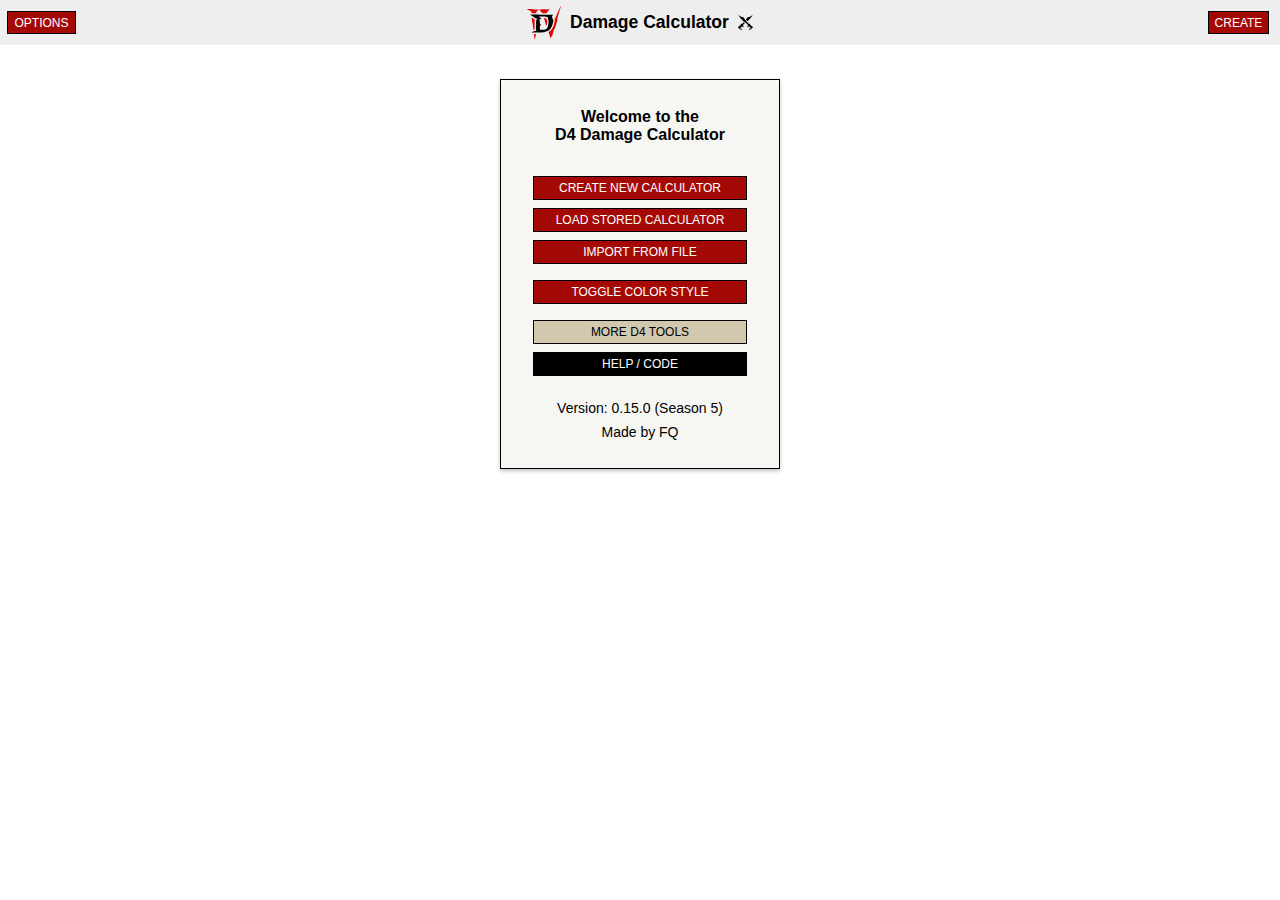
==== damage.html @ fe5f215c "updated damage calc to v0.15.0 for S5; class spec. main stat scaling; UI tweaks;" ====
<!DOCTYPE html>
<html>
<head>
	<meta charset="utf-8" />
	<meta name="viewport" content="width=device-width, initial-scale=1.0, user-scalable=1">
	<meta name="apple-mobile-web-app-capable" content="yes">
	<meta name="mobile-web-app-capable" content="yes">
	<link rel="icon" type="image/png" href="favicon.png">
	
	<link rel="stylesheet" href="common.css?v=0.15.0">
	<script src="dragdrop.js"></script>
	<script defer src="common.js?v=0.15.0"></script>
	<script defer src="damage.js?v=0.15.0"></script>
	<script defer src="data/additive-damage-labels.js?v=0.15.0"></script>
	<script defer src="data/multiplicative-damage-labels.js?v=0.15.0"></script>

	<title>D4 Damage Calculator</title>
	<!-- open graph settings -->
	<meta property="og:title" content="D4 Damage Calculator"/>
	<meta property="og:determiner" content="the" />
	<meta property="og:url" content="https://bytemind-de.github.io/apps/d4/damage.html"/>
	<meta property="og:description" content="A tool for Diablo 4 to calculate and compare your damage.">
	<meta property="og:image" content="https://bytemind-de.github.io/apps/d4/icon.png"/>
	<meta property="og:image:width" content="256"/>
	<meta property="og:image:height" content="256"/>
	<meta property="og:image:type" content="image/png"/>
	<meta property="og:image:alt" content="Diablo Icon"/>
	<meta property="og:type" content="website"/>
	<meta property="og:locale" content="en_GB"/>
	<meta property="og:locale:alternate" content="en_US"/>
	<meta property="og:locale:alternate" content="de_DE"/>

	<style>
	</style>
	
	<script>
		var d4cType = "dmgcalc";	//TODO: this is added to the storage key and can in theory be in conflict with calc name
		var d4cVersion = "0.15.0";
		var d4season = "5";
	</script>
</head>
<body>
	<div class="main-header">
		<div class="header-section hide-when-small">
			<button onclick="toggleOptionsMenu();">OPTIONS</button><!-- &#x1F56F; &#x1F56E; &#x1F5DD; -->
		</div>
		<div class="header-section" style="flex: 1 0 auto;">
			<svg id="d4-icon" xmlns="http://www.w3.org/2000/svg" width="36" height="36" fill="none" viewBox="0 1 48 48" part="icon blz-icon"><path fill="#DD0707" fill-rule="evenodd" d="M5.79 8.96c.058 0 .497.203.497.203s.86 1.045.918 1.122a.748.748 0 0 1 .089.242l.165.619c.02.069-.038.183-.038.183s.042.442.065.668h.388c1.593 0 3.742.02 5.77.042.05-.658.095-1.239.104-1.29.019-.122.105-.374.105-.374l.665-1.072.803-.79s.177-.173.204-.216c.102-.166 1.669-1.363 1.669-1.363s-.137-.064-.166-.064l-.94.024s-.566.032-.614.04a3.882 3.882 0 0 1-.482.015A28.983 28.983 0 0 1 14 6.883c-.076-.012-.722.074-.722.074s-2.034-.002-2.265-.022c-.231-.02-.623-.116-.623-.116l-.822-.038-1.892-.096c-.163-.015-.802-.19-.802-.19s-.348-.007-.956-.007c-.714 0-4.663.178-4.663.178L1 6.78l4.408 1.962c.135.076.325.216.383.216Zm6.241 11.401c-.957-.471-2.934-1.82-3.803-2.424a80.492 80.492 0 0 0-.586-.404 81.513 81.513 0 0 0-.071 1.788c.003.26-.006.372.111.44.118.07.168.222.168.222s.015.344.037.482c.02.137-.087.34-.115.4-.028.062.013.169.013.169s.605 2.522.68 2.882c.074.36.46 2.233.473 2.378.013.145.558 4.353.65 4.95.047.314.247 1.64.433 2.888a41.55 41.55 0 0 1 1.642-.45c-.11-.351-.201-.852-.233-1.61-.014-.342.004-1.329.03-2.685a89 89 0 0 0 .018-1.051c0-.447.105-.813.244-1.106a2.51 2.51 0 0 1-.194-.96c0-.868.004-3.76.054-4.5.033-.48.206-.96.45-1.409Zm1.327 19.171a70.313 70.313 0 0 1-2.689.06c.058.614.105 1.095.116 1.17.033.213.252 2.876.245 3.028-.007.153.144.612.144.612s.072.539.143.784c.071.244.106.913.268 1.51.161.596.267.783.267.783s.757-3.884 1.1-5.887c.105-.619.193-1.083.2-1.127.023-.141.093-.256.076-.287-.017-.03.047-.273.048-.296 0-.01.039-.17.082-.35Zm4.88-31.808c.079.119.495.564.491.636.07.09.134.205.134.205l1.016 1.07s1.529 1.363 1.634 1.446c.105.083.14.281.191.382.052.101-.035.146.219.47.024.03.05.078.076.131a621.52 621.52 0 0 1 5.539-.01 3.72 3.72 0 0 1-.014-.479c.011-.444.206-.493.5-.743.293-.25.393-.36.51-.51.116-.15.831-1.228.904-1.324.073-.096.79-.816 1.325-1.262a7.69 7.69 0 0 0 .867-.93c-.51-.038-.88 0-.88 0s-.222-.038-.362-.043c-.14-.006-.803-.076-1.023-.082-.22-.007-1.036.122-1.407.182-.37.061-1.077.099-1.077.099s-.21-.018-.41-.05c-.2-.031-.58-.175-.58-.175-.273-.01-1.462.018-1.702.015-.239-.004-.742-.02-.742-.02s-.214-.004-.294.004c-.08.008-1.507-.027-1.507-.027a2.74 2.74 0 0 1-.543.217c-.137.034-.996-.024-1.002-.026-.005-.002-.293-.025-.319-.047-.009-.007-.016-.01-.027-.009-.2.024-.487-.011-.504-.011l-.742.031c-.27.024-.864.005-.948.005-.057-.007.021.088.057.123.092.167.467.497.62.732Zm5.624 10.423c.029.04.066.083.104.152.092.167.173.445.204.656.017.123.167.17.12.228-.045.058.102.454.102.454l.486 1.665.46 2.097c.04.193.647 1.795.652 1.888.006.093.638 2.295.79 2.375.084.043.364.788.629 1.517.177-.607.282-1.23.37-1.761l.027-.158a4.06 4.06 0 0 0 .04-.527c.018-.508.04-1.172.412-2.048-.042-.757-.01-1.458.006-1.83l.006-.17a7.112 7.112 0 0 0-.188-1.176 8.784 8.784 0 0 1-.107-.473c-.056-.271-.203-.986-.37-1.193l-1.573-1.286.179-.166a33.186 33.186 0 0 0-2.349-.244ZM46.998 2.05c-.026-.163-.095-.03-.095-.03L45.07 5.2c-.069.144-.095.258-.14.256-.029-.002-.026.232-.09.23-.086-.005-.05.054-.089.122-.069.12-1.38 2.689-1.583 3.118-.202.43-1.772 4.006-2.033 4.58a809.55 809.55 0 0 0-1.958 4.42c-.2.461-.804 1.877-1.204 2.793.137.389.266.761.376 1.09.032.097.056.194.072.294l.236.702-.53.677c-.102.225-.3.83-.402 1.264-.025.109-.063.297-.111.535-.182.9-.488 2.407-.848 3.444-.22.635-1.442 3.92-3.825 6.173-.887.838-1.88 1.504-2.856 2.033.288.911.574 1.82.652 2.046.16.474.845 2.642 1.053 3.306.209.664.726 2.387.726 2.387.139.505.178.812.291.812.07 0 .13-.097.13-.097s.157-.24.237-.326c.08-.086.085-.253.102-.31.018-.06.243-.292.243-.292s.448-1.25.483-1.359c.035-.108.17-.213.187-.267.017-.055.113-.113.113-.113s.543-.648.556-.69c.013-.044.278-.393.321-.436.044-.042.117-.12.126-.175.009-.054 0-.112 0-.112s.365-1.549.448-1.933c.082-.384.578-2.407.617-2.605.039-.198.27-.413.274-.483.004-.07.262-1.337.349-1.43.087-.093.06-.167.082-.221.022-.054.9-1.556 1.083-1.746.183-.19.058-.503.058-.503s.123-.254.123-.34c0-.085.043-.143.043-.143l.287-.342c.091-.108.144-.147.17-.22.026-.074.556-1.903.63-2.147.074-.245.125-.305.199-.522.074-.217.622-1.92.748-2.328.126-.407.773-2.6.9-2.97.125-.368.456-1.516.556-1.76a.587.587 0 0 0 0-.497c-.039-.086-.158-.29-.293-.523-.134-.233.11-.53.083-.67a.382.382 0 0 1 .03-.268c.027-.05.018-.163.035-.244.018-.082.14-.39.158-.487.017-.097.331-1.249.331-1.249l.693-2.542.257-.887c.034-.122-.062-.168-.066-.221-.005-.068.017-.176.072-.379.044-.162.39-1.368.458-1.5.07-.132.157-.448.2-.693.044-.245.243-.78.376-1.102.133-.323.162-.489.21-.614.114-.293.133-.4.145-.573.011-.173.07-.51.076-.573.006-.062.153-.42.153-.42.012-.086.116-.37.235-.628.119-.259.295-.727.382-.916.087-.189.191-.456.206-.58.015-.124.174-.46.255-.668.081-.206.234-.616.298-.795.064-.179.2-.4.2-.4a3.05 3.05 0 0 1 .172-.4c.052-.104.017-.413.068-.519.073-.155.118-.281.114-.315-.004-.034.304-.735.277-.898Z" clip-rule="evenodd"></path><path fill="currentColor" fill-rule="evenodd" d="M17.184 16.224c.418.389 1.895 1.836 2.274 2.155.38.319.978 1.037.988 1.447-.409.04-1.646.01-1.936-.07-.289-.08-.398-.08-.379.16.06.748.3 4.898.33 5.227.03.33.11.54.26.709.149.17 1.096 1.147 1.256 1.416-.23.26-.988.998-1.117 1.137-.13.14-.31.24-.32.739-.01.499-.03 2.464.01 2.843.04.38.13 1.816-.05 2.136.819 0 3.789-.029 5.102-.089 1.49-.067 3.077-.692 4.097-1.727 1.357-1.377 1.66-3.466 1.876-4.75.15-.887-.09-1.416.509-2.534-.1-.957-.03-1.955-.02-2.284.01-.33-.11-1.178-.25-1.696-.14-.52-.289-1.946-1.057-2.574.3-.28.499-.56.678-.729.18-.17.372-.412-.08-.559-1.137-.369-4.11-.798-6.066-.858-1.63-.05-5.118-.209-6.105-.1Zm1.456-2.345c1.699 0 7.448-.078 12.122 0 2.079.035 3.985.14 5.158.23.445.034.42.15.27.359-.15.21-.789.698-1.227 1.127-.44.429-.27 1.068-.1 1.676.167.6 1.221 3.423 1.786 5.108.007.023-.008.058 0 .08-.22.28-.549 1.367-.669 1.876-.12.509-.489 2.594-.908 3.801-.419 1.208-1.546 3.742-3.362 5.458-1.816 1.716-4.4 2.803-6.565 3.312-2.165.509-7.183.738-9.468.768-.27.004-.34-.03-.429-.12-.09-.09-.23-.339-.449-.329-.22.01-.34.15-.529.44-.429.08-2.294.12-3.093.13-.798.01-3.152 0-3.92-.1.229-.21.498-.47 1.286-1.048.789-.58 3.712-1.267 4.58-1.477.555-.134.519-.479.569-.788.05-.31-.09-.808-.24-1.058-.15-.249-.21-.848-.23-1.327-.02-.479.05-3.242.05-3.661 0-.42.26-.579.46-.818.2-.24.08-.559-.14-.699-.132-.083-.27-.309-.27-.549 0-.239 0-3.641.05-4.38.05-.738 1.118-1.925 1.866-2.553-.21-.14-.668-.26-1.038-.27-.369-.01-.788-.09-1.277-.27-.489-.179-2.594-1.586-3.671-2.334-1.078-.748-2.734-1.856-2.953-2.025-.22-.17-.5-.48-.52-.619 1.607-.09 10.407.06 12.861.06Z" clip-rule="evenodd"></path></svg>
			<h3 id="main-headline" class="text-shadow-1">Damage Calculator</h3>
			<!--<span style="font-size: 18px;">⚔</span>-->
			<svg viewBox="0 0 128 128" style="width: 17px; fill: currentColor;"><use xlink:href="#svg-swords"></use></svg>
		</div>
		<div class="header-section hide-when-small">
			<button onclick="addNewCalculator();">CREATE</button><!-- &#x1F5D2; &#x1F58C; -->
		</div>
	</div>
	<div class="main-view">
		<div class="options-menu hidden">
			<section>
				<div class="group">
					<label>Color style dark:</label><input name="option-dark-mode" type="checkbox">
				</div>
				<div class="group">
					<label>Show detailed damage:</label><input name="option-detailed-info" type="checkbox">
				</div>
				<div class="group">
					<label>Always single column:</label><input name="option-single-column" type="checkbox">
				</div>
			</section>
		</div>
		<div class="content-page">
			<div class="no-content-menu section">
				<div class="nc-menu-section">
					<h3>Welcome to the<br>D4 Damage Calculator</h3>
				</div>
				<div class="nc-menu-section">
					<button class="bigger" onclick="addNewCalculator(true, true);">CREATE NEW CALCULATOR</button>
				</div>
				<div class="nc-menu-section">
					<button class="bigger" onclick="loadStoredCalculator();">LOAD STORED CALCULATOR</button>
				</div>
				<div class="nc-menu-section">
					<label title="Import a configuration to this calculator from file or import a whole set"
						name="import-btn" class="button-style bigger">IMPORT FROM FILE<input type="file" class="import-data-selector"></label>
				</div>
				<div class="nc-menu-section"></div>
				<div class="nc-menu-section">
					<button class="bigger" onclick="toggleColorStyle(true);">TOGGLE COLOR STYLE</button>
				</div>
				<div class="nc-menu-section"></div>
				<div class="nc-menu-section">
					<a class="button-style bigger gold" href="index.html">MORE D4 TOOLS</a>
				</div>
				<div class="nc-menu-section">
					<a class="button-style bigger black" href="https://github.com/bytemind-de/d4-tools?tab=readme-ov-file#damage-calculator" target=blank_>HELP / CODE</a>
				</div>
				<div class="nc-menu-section" style="margin-bottom: 12px;"></div>
				<div class="nc-menu-section info-text centered">Version: <script>document.write(d4cVersion);</script> (Season <script>document.write(d4season);</script>)</div>
				<div class="nc-menu-section info-text centered" style="display: inline-block;">
					Made by <span title="Florian Quirin" style="cursor: help;">FQ</span>
				</div>
				<div class="nc-menu-section"></div>
			</div>
			<!-- CALCULATOR TEMPLATE START -->
			<div id="calculator-template" class="content-box calculator-instance">
				<div class="section-group">
					<div class="section info-box calc-title">
						<span style="width: 15px; margin-right: 4px;">&#9876;</span>
						<span name="calc-title" title="Title of this calculator. Click to edit.">New Calculator</span>
						<!--<button name="close-btn" class="section-vis-button" title="Close this calculator."></button>-->
						<span style="width: 15px; margin-left: 4px;">&#9878;</span>
					</div>
					<div class="section">
						<div class="group calc-item" title="Your character class. Some damage values depend on your class, e.g. the main stat (since S5)." data-tooltip-id="char-class-01">
							<label class="emphasize has-info" data-text-id="char-class-01">Character class:</label>
							<select name="char-class" class="highlight">
								<option value='' disabled selected>- select -</option>
								<option value='Barbarian'>Barbarian</option>
								<option value='Druid'>Druid</option>
								<option value='Necro'>Necromancer</option>
								<option value='Rogue'>Rogue</option>
								<option value='Sorc'>Sorcerer</option>
								<!--<option value='Spiritborn'>Spiritborn</option>-->
							</select>
						</div>
					</div>
					<div class="section">
						<div class="group calc-item" title="Damage of your weapon used to cast the skill, taken from character stats menu.">
							<label class="emphasize has-info">Primary weapon damage:</label>
							<input name="base-damage" class="highlight border-col-base" type="number" value="100">
						</div>
						<div class="group calc-item" title="Attack speed found in your character stats menu (includes weapon speed and boni). Will be used for DPS calculation.">
							<label class="emphasize has-info">Total attack speed:</label>
							<input name="attack-speed" class="highlight border-col-base" type="number" value="1.0" step="0.1">
						</div>
					</div>
					<div class="section">
						<div class="group calc-item" title="Skill damage taken from skill tree description.">
							<label class="emphasize has-info">Skill damage modifier (%):</label>
							<input name="skill-damage" class="highlight border-col-base" type="number" value="50">
						</div>
					</div>
					<div class="section">
						<div class="group calc-item" title="Your character's primary stat (strength, dexterity, ...).">
							<label class="emphasize has-info">Main stat (str, int, dex, wil):</label>
							<input name="main-stat" class="highlight" type="number" value="100">
						</div>
						<div class="group calc-item" title="Damage bonus due to main stat value (calculated automatically for each class).">
							<label class="emphasize has-info">Damage bonus from stat (%):</label>
							<input name="main-stat-dmg" class="" type="number" value="0" disabled>
						</div>
						<div class="group calc-item" title="Base and maximum life. Used for example to calculate overpower damage.">
							<div style="margin-right: 16px;">
								<label class="has-info">Base life:</label>
								<input name="char-base-life" class="highlight" type="number" value="1000">
							</div>
							<div>
								<label class="has-info">Max. life:</label>
								<input name="char-max-life" class="highlight" type="number" value="1500">
							</div>
						</div>
					</div>
					<div class="section">
						<div class="group calc-item" title="The fixed damage multiplier for vulnerable. If your gear has [x%] modifiers its recommended to add them in the global section below.">
							<label class="has-info">Damage to vulnerable (fixed [x]%):</label>
							<input name="vulnerable-damage" class="highlight border-col-vul" type="number" value="20">
						</div>
						<div class="group calc-item" title="Additive damage gained from 'vulnerable damage' stats on items, paragon board etc.">
							<label class="emphasize has-info">Additive damage ([+]%):</label>
							<input name="vulnerable-damage-add" class="highlight border-col-vul" type="number" value="0">
						</div>
					</div>
					<div class="section">
						<div class="group calc-item" title="The fixed base multiplier for overpower damage. If your gear has [x%] modifiers its recommended to add them in the global section below.">
							<label class="has-info">Overpower damage (fixed [x]%):</label>
							<input name="overpower-damage" class="highlight border-col-overp" type="number" value="50">
						</div>
						<div class="group calc-item" title="Additive damage gained from 'overpower damage' stats on items, paragon board etc.">
							<label class="emphasize has-info">Additive damage ([+]%):</label>
							<input name="overpower-damage-add" class="highlight border-col-overp" type="number" value="0">
						</div>
						<div class="group calc-item" title="Add a value here if you use a skill or mechanic that leads to a guaranteed overpower attack on every n-th cast. Will be used for DPS calculation.">
							<label class="has-info">Every n-th attack will overp.:</label>
							<input name="overpower-nth-attack" class="highlight border-col-overp" type="number" value="33">
						</div>
						<div class="group calc-item" title="Does the character have the ability to fortify?">
							<label class="single flex">Character can fortify: <input name="char-is-fortified" type="checkbox"></label>
						</div>
					</div>
					<div class="section">
						<div class="group calc-item" title="The fixed damage multiplier for crit. damage. If your gear has [x%] modifiers its recommended to add them in the global section below.">
							<label class="has-info">Critical strike damage (fixed [x]%):</label>
							<input name="critical-damage" class="highlight border-col-crit" type="number" value="50">
						</div>
						<div class="group calc-item" title="Additive damage gained from 'critical damage' stats on items, paragon board etc.">
							<label class="emphasize has-info">Additive damage ([+]%):</label>
							<input name="critical-damage-add" class="highlight border-col-crit" type="number" value="0">
						</div>
						<div class="group calc-item" title="Critical strike chance. Used for example below to calculate an average damage per hit.">
							<label class="emphasize has-info">Critical strike chance (%):</label>
							<input name="critical-hit-chance" class="highlight border-col-crit" type="number" value="5">
						</div>
					</div>
				</div>
				<div class="section-group">
					<div class="section">
						<p class="heading has-info" title="Modifiers include 'Damage to Healthy, Damage with Physical, Damage with Lightning, Damage to Bleeding, etc. ..."
							>Additive damage ([+]% damage to ...):</p>
						<div name="add-modifiers-container" class="modifiers-container"></div>
						<div class="group right">
							<button class="button-bold" name="add-modifier-btn" title="Add new modifier">+</button>
						</div>
					</div>
				</div>
				<div class="section-group">
					<div class="section">
						<p class="heading has-info" title="Multipliers gained from skills, synergies, unique items, aspects, etc."
							>Damage multipliers ([×]%):</p>
						<div name="multi-modifiers-container" class="modifiers-container"></div>
						<div class="group right">
							<button class="button-bold" name="multi-modifier-btn" title="Add new modifier">+</button>
						</div>
					</div>
				</div>
				<div class="section-group">
					<div class="section">
						<p class="heading has-info" title="Any other multipliers that reduce your damage. The most important value is the one based on your own character level (see in-game level tool tip, lvl. 100 => 75%)."
							>Enemy damage reduction ([×]%):</p>
						<div name="reduction-modifiers-container" class="modifiers-container"></div>
						<div class="group right">
							<button class="button-bold" name="reduction-modifier-btn" title="Add new modifier">+</button>
						</div>
					</div>
				</div>
				<div class="section-group">
					<div class="section">
						<div class="group center">
							<label class="single flex">Vulnerable: <input name="do-calc-vulnerable" type="checkbox"></label>
							<label class="single flex">Critical hit: <input name="do-calc-crit" type="checkbox"></label>
							<label class="single flex">Overpower: <input name="do-calc-overpower" type="checkbox"></label>
						</div>
						<div class="group center buttons-box">
							<button name="calculate-data-btn">CALCULATE DAMAGE</button>
						</div>
					</div>
					<div class="section" style="display: none;">
						<div name="result-container" class="result-container"></div>
					</div>
					<div class="section" style="display: none;">
						<div name="simulation-container" class="group calc-item">
							<label class="has-info" title="Run a simulation of N attacks and show the damage distribution and average.">Simulate attacks:</label>
							<input name="simulation-hits-num" type="number" value="200" style="width: 85px;">
							<button name="simulate-dps-btn">RUN (BETA)</button>
						</div>
					</div>
					<div class="section">
						<div class="group center buttons-box">
							<button name="save-btn" title="Save this configuration">SAVE</button><!-- &#x1F5AB; -->
							<button name="load-btn" title="Load a configuration to this calculator">LOAD</button>
							<button name="export-btn" title="Export this configuration to a file">EXPORT</button><!-- &#x1F577; &#x1F578; -->
							<label title="Import a configuration to this calculator from file or import a whole set"
								name="import-btn" class="button-style">IMPORT<input type="file" class="import-data-selector"></label>
							<button name="close-btn" title="Close this calculator">CLOSE</button><!-- &#x1F5D1; -->
						</div>
					</div>
					<div name="info-footer" class="section info-box" style="font-size: 12px; justify-content: center;">
						Version: <script>document.write(d4cVersion);</script>
					</div>
				</div>
			</div>
			<!-- CALCULATOR TEMPLATE END -->
		</div>
		<!-- SVGs -->
		<div style="display: none">
			<svg viewBox="0 0 128 128">
				<g id="svg-swords">
					<g transform="translate(-33.54 -6.354)"><g transform="matrix(.365 0 0 .365 41.48 14.3)"><path d="m193.3 126.8c40.83-33.22 75.86-73.17 103.5-118.2 0.598-0.975 0.419-2.236-0.426-3.006s-2.118-0.83-3.032-0.144c-9.58 7.185-24.57 17.65-39.7 25.11-19.56 9.641-40.57 13.58-51.19 15.06-4.476 0.623-8.461 3.156-10.93 6.941-5.225 8.016-15.35 23.04-28.4 39.98 6.044 7.515 12.57 15.21 19.41 22.65 3.755 4.085 7.343 7.965 10.77 11.65z"/><path d="m115.4 147.2c-17.3 18.4-29.52 30.81-36.56 37.82l-3.183-3.183c-3.906-3.904-10.24-3.904-14.14 0-3.905 3.905-3.905 10.24 0 14.14l1.405 1.405c-3.597-0.354-7.317 0.844-10.07 3.598-3.232 3.232-4.311 7.791-3.263 11.92-4.131-1.048-8.69 0.031-11.92 3.262-3.232 3.232-4.311 7.792-3.263 11.92-4.13-1.047-8.69 0.031-11.92 3.262-2.991 2.991-4.14 7.119-3.466 10.99l-1.932-1.932c-3.906-3.904-10.24-3.904-14.14 0-3.905 3.905-3.905 10.24 0 14.14l42.19 42.19c1.608 1.607 3.716 2.619 5.977 2.868l23.15 2.55c0.372 0.041 0.741 0.061 1.107 0.061 5.031 0 9.363-3.789 9.927-8.906 0.605-5.489-3.354-10.43-8.845-11.03l-19.65-2.165-14.24-14.24c0.712 0.124 1.432 0.195 2.153 0.195 3.199 0 6.398-1.221 8.839-3.661 3.232-3.232 4.311-7.791 3.263-11.92 1.011 0.257 2.046 0.399 3.083 0.399 3.199 0 6.398-1.221 8.839-3.661 3.232-3.232 4.311-7.791 3.263-11.92 1.011 0.256 2.045 0.398 3.082 0.398 3.199 0 6.398-1.221 8.839-3.661 2.755-2.755 3.953-6.475 3.599-10.07l2.814 2.814 2.166 19.65c0.563 5.118 4.895 8.906 9.927 8.906 0.366 0 0.735-0.02 1.107-0.061 5.49-0.605 9.45-5.545 8.845-11.03l-2.55-23.14c-0.249-2.261-1.261-4.368-2.868-5.977l-5.84-5.84 41.01-41.01c-9.115-6.05-18.02-12.42-26.71-19.08z"/><path d="m304.2 240.4c-3.906-3.904-10.24-3.904-14.14 0l-1.932 1.932c0.674-3.873-0.475-8.001-3.466-10.99-3.232-3.232-7.79-4.31-11.92-3.262 1.048-4.131-0.03-8.691-3.262-11.92-3.232-3.232-7.79-4.31-11.92-3.263 1.047-4.13-0.031-8.689-3.263-11.92-1.167-1.167-2.512-2.048-3.943-2.657-1.946-0.828-4.057-1.146-6.13-0.941l1.406-1.406c3.905-3.905 3.905-10.24 0-14.14-3.906-3.904-10.24-3.904-14.14 0l-3.183 3.183c-9.534-9.492-28.57-28.88-56.84-59.64-25.94-28.22-47.36-59.76-55.86-72.79-2.468-3.786-6.453-6.319-10.93-6.942-10.62-1.478-31.63-5.414-51.19-15.06-15.13-7.456-30.12-17.92-39.7-25.11-0.425-0.319-0.927-0.476-1.428-0.476-0.577 0-1.152 0.209-1.604 0.621-0.845 0.77-1.024 2.031-0.426 3.006 36.37 59.3 85.52 109.7 143.8 147.7l2.486 1.615 49.38 49.38-5.84 5.84c-1.607 1.608-2.619 3.716-2.868 5.977l-0.068 0.62-2.481 22.53c-0.606 5.489 3.354 10.43 8.845 11.03 0.372 0.041 0.741 0.061 1.107 0.061 5.031 0 9.363-3.788 9.927-8.906l1.29-11.71 4.632-4.632c0.609 1.431 1.489 2.775 2.656 3.942 2.44 2.44 5.64 3.661 8.839 3.661 1.037 0 2.072-0.142 3.083-0.399-1.048 4.131 0.03 8.69 3.262 11.92 2.441 2.441 5.64 3.661 8.839 3.661 1.037 0 2.071-0.142 3.082-0.398-1.048 4.13 0.031 8.689 3.263 11.92 2.44 2.44 5.64 3.661 8.839 3.661 0.721 0 1.441-0.071 2.154-0.195l-14.24 14.24-19.65 2.165c-5.49 0.604-9.45 5.545-8.845 11.03 0.563 5.118 4.895 8.906 9.927 8.906 0.366 0 0.735-0.021 1.107-0.061l23.15-2.55c2.261-0.249 4.368-1.261 5.977-2.868l42.19-42.19c3.904-3.906 3.904-10.24-1e-3 -14.14z"/></g></g>
				</g>
			</svg>
		</div>
	</div>
	<script>
	</script>
</body>
</html>
---- common.css ----
* {
	box-sizing: border-box;
}
html {
	padding: 0;
	margin: 0;
	min-width: 100%;
	min-height: 100%;
}
html.dark {
	background: #303030;
	color: #D2C8AE;
}
body {
	position: relative;
	font-size: 15px;
	font-family: sans-serif;
	padding: 0;
	margin: 0;
	min-width: 300px;
}
body.disable-interaction {
	touch-action: none;
	overflow: hidden;
}
.main-view {
	padding: 0;
	position: relative;
}
.main-header {
	display: flex;
	justify-content: center;
	align-items: center;
	padding: 4px;
	background: #eee;
}
html.dark .main-header {
	background: #222;
}
@media (max-width: 639px) {
	.main-header .hide-when-small {
		display: none !important;
	}
}
.main-header .header-section {
	min-width: 75px;
	display: flex;
	justify-content: center;
	align-items: center;
}
.main-header h3 {
	margin: 8px;
}
.main-header svg {
	margin: 0;
	cursor: pointer;
}
#d4-icon {
	color: #000;
}
html.dark #d4-icon {
	color: #EBE9E8;
}
.options-menu {
	position: absolute;
	top: 0;
	left: 0;
	max-width: calc(100% - 16px);
	width: 256px;
	display: flex;
	justify-content: start;
	align-items: stretch;
	flex-direction: column;
	border: 1px solid black;
	padding: 16px;
	background: #a50905;
	color: #f6f1e4;
	z-index: 100;
	box-shadow: 1px 2px 3px 1px #00000030;
}
.options-menu.hidden {
	display: none;
}
html.dark .options-menu {
	color: #E3DAC3;
	border-color: #d2c8ae;
	box-shadow: inset 0 0 4px 2px #ffce4f4d, 1px 1px 2px 1px #fbd57236;
}
.content-page {
	display: flex;
	justify-content: center;
	flex-wrap: wrap;
	padding: 2px 0 2px 0;
}
html.dark .text-shadow-1 {
	text-shadow: 3px 5px 5px rgba(0, 0, 0, 0.5);
}
.content-page.single-instance {
}
.content-page .no-content-menu {
	display: none;
	justify-content: start;
	align-items: stretch;
	flex-direction: column;
	border: 1px solid;
	padding: 16px 32px;
	margin: 32px 16px;
	background: #f6f6f3;
}
html.dark .content-page .no-content-menu {
	background: #222222;
}
.content-page.empty .no-content-menu {
	display: flex;
}
.content-page .no-content-menu .nc-menu-section {
	flex: 1 1 auto;
	display: flex;
	flex-direction: column;
	margin: 4px 0;
}
.content-page .no-content-menu .nc-menu-section h3 {
	font-size: 16px;
	text-align: center;
	margin: 8px 8px 24px 8px;
}
.content-page .no-content-menu .nc-menu-section.info-text {
	font-size: 14px;
}
.content-page .no-content-menu .nc-menu-section.info-text.centered {
	text-align: center;
}

hr {
	border: 0;
	border-bottom: 1px solid currentColor;
	width: 100%;
}
input,
select {
	min-height: 23px;
	border: 1px solid;
	background: #fbfbfb;
}
input[type=checkbox] {
	border-radius: 0;
	min-height: auto;
	width: 16px !important;
	height: 16px !important;
	appearance: none;
	cursor: pointer;
}
input[type=checkbox]:checked {
	background: #a50905;
	outline: 1px solid white;
	outline-offset: -2px;
}
.options-menu input {
	background: #333;
}
.options-menu input[type=checkbox]:checked {
	background: #D2C8AE;
	outline: 1px solid black;
	outline-offset: -2px;
}
html.dark input,
html.dark .options-menu input,
html.dark select {
	background: #333;
	color: #D2C8AE;
}
html.dark input[type=checkbox]:checked {
	outline: 1px solid black;
	background: #a50905;
}
html.dark .options-menu input:checked {
	background: #D2C8AE;
}
button, 
input[type=submit],
.button-style {
	background: #a50905;
	color: #fff;
	border: 1px solid #000;
	padding: 2px 6px;
	margin: 0 !important;
	font-size: 12px;
	font-family: sans-serif;
	min-height: 23px;
	min-width: 24px;
	display: inline-flex;
	justify-content: center;
	align-items: center;
	flex: 0 0 auto !important;
	cursor: pointer;
}
button.bigger, 
input[type=submit].bigger,
.button-style.bigger {
	min-height: 24px;
}
button.big, 
input[type=submit].big,
.button-style.big {
	font-size: 13px;
	min-height: 28px;
}
a.button-style {
	text-decoration: none;
}
html.dark button,
html.dark input[type=submit],
html.dark .button-style {
	background: #a50905;
	color: #fff;
	border-color: #D2C8AE;
}
button.black, html.dark button.black,
.button-style.black, html.dark .button-style.black {
	background: #000;
	color: #fff;
}
button.gold, html.dark button.gold,
.button-style.gold, html.dark .button-style.gold  {
	background: #d2c8ae;
	color: #000;
}
button:hover,
.button-style:hover {
	box-shadow: inset 0 0 6px 2px #dd0707, 0 0 4px 1px #d2c8ae55;
}
button.black:hover,
.button-style.black:hover {
	box-shadow: inset 0 0 6px 2px #888, 0 0 4px 1px #d2c8ae55;
}
button.gold:hover,
.button-style.gold:hover {
	box-shadow: inset 0 0 6px 2px #eee, 0 0 4px 1px #d2c8ae55;
}
.button-bold {
	font-weight: bold;
	font-size: 14px;
}
button + button,
button + .button-style,
.button-style + button {
	margin-left: 4px !important;
}
.calc-item button,
.calc-item .button-style	{
	margin-left: 2px !important;
	font-size: 11px;
}
.has-info {
	cursor: help;
}
.heading {
	text-decoration: underline;
}
.emphasize {
	/*font-weight: bold;*/
}

.content-box {
	padding: 0;
	margin-bottom: 16px;
	/* max-width: 640px; */
	flex: 0 1 400px;
	display: flex;
	flex-direction: column;
}
.content-box.wrap {
	/* TEST */
	flex-wrap: wrap;
	flex: 1 1 auto;
	max-height: 90vh;
}
.content-box.columns {
	/* TEST */
	flex: 1 1 auto;
	display: block;
	/*height: calc(100vh - 50px);*/
	/*column-count: 3;*/
	/*column-width: auto;*/
	column-count: auto;
	column-width: 400px;
	/* break-inside: avoid-page; */
}
.content-page.single-instance:not(.force-one-column) .content-box {
	/* TEST */
	flex: 1 1 auto;
	display: block;
	column-count: auto;
	column-width: 370px;
}
.section-group {
	display: flex;
	flex-direction: column;
	padding: 0 2px;
}
.content-box.columns .section-group {
	display: inline-flex;
	width: 100%;
}
.content-page.single-instance .content-box .section-group {
	display: inline-flex;
	width: 100%;
}
.section {
	position: relative;
	display: flex;
	flex-direction: column;
	min-width: 280px;
	padding: 4px;
	border: 1px solid #000;
	margin: 2px;
	box-shadow: 0 2px 4px rgba(0, 0, 0, 0.25);
}
html.dark .section {
	border: 1px solid #424242;
	background: rgba(10, 10, 10, 0.8) linear-gradient(180deg, rgba(255, 255, 255, 0.02) 0%, rgba(255, 255, 255, 0.01) 100%);
	box-shadow: 0 0 4px rgba(0, 0, 0, 0.66), inset 0 0 10px rgba(255, 255, 255, 0.1);
}
.section.info-box {
	flex-direction: row;
	align-items: center;
	justify-content: space-between;
	background: #f6f6f3;
	padding: 4px 8px;
}
html.dark .section.info-box {
	background: #222222;
}
.section.info-box.calc-title {
	cursor: pointer;
}
.section p {
	padding: 4px;
	margin: 4px 0;
}
.group {
	display: flex;
	justify-content: space-between;
	align-items: center;
	flex-wrap: wrap;
	padding: 4px;
}
.hide-damage-details .group.detail {
	display: none;
}
.group.flat {
	padding: 0px 4px;
}
.group.right {
	justify-content: right;
}
.group.center {
	justify-content: center;
}
.group.border {
	border-bottom: 1px solid currentColor;
}
.group.calc-item {
	flex-wrap: nowrap;
}
.group.calc-item.hidden {
	opacity: 0.33;
}
.group.calc-item.bm-dragging {
	background: rgba(128, 128, 128, 0.15);
}
/*.group.calc-item.bm-drag-target {
	border-top: 1px dashed currentColor;
}*/
.group.calc-item.bm-drag-target.bm-drag-pos-top {
	border-top: 1px dashed currentColor;
}
.group.calc-item.bm-drag-target.bm-drag-pos-bottom {
	border-bottom: 1px dashed currentColor;
}
.group.calc-item.bm-drag-target > * {
	pointer-events: none;
}
.group.buttons-box button,
.group.buttons-box .button-style {
	margin: 4px !important;
}
.group label {
	margin: 4px 8px 4px 0;
	flex: 1 1 auto;
}
.group label.single {
	margin: 4px;
}
.group.limit-label label {
	max-width: calc(100% - 136px);
}
.group.limit-label-2 label {
	max-width: calc(100% - 85px);
}
.group label.flex {
	display: flex;
	justify-content: center;
	align-items: center;
}
.group span,
.group input,
.group select,
.group button {
	margin: 0;
}
.group input[type=checkbox] {
	margin: 0 4px;
}
.group input {
	width: 76px;
}
.group .highlight {
	border: 2px solid;
	border-color: #000;
}
.group input:disabled {
	border: unset !important;
	appearance: none;
	-moz-appearance: textfield;
}
html.dark .highlight {
	border-color: #D2C8AE;
}
.group input.highlight.border-col-base {
	border-color: #666;
}
.group input.highlight.border-col-vul {
	border-color: #80f;
}
.group input.highlight.border-col-crit {
	border-color: #ffcb00;
}
.group input.highlight.border-col-overp {
	border-color: #00deed;
}
.group input.highlight.border-col-life {
	border-color: #b71814;
}
.group input.highlight.border-col-armor {
	border-color: #008bc1;
}
.group input.highlight.border-col-elemental-resis {
	border-color: #009688;
}
.group input.highlight.add-mod-val {
	border-color: #009688;
}
.group input.highlight.multi-mod-val {
	border-color: #916352;
}
.group input.highlight.reduction-mod-val {
	border-color: #aaa;
}
.group input.highlight.penalty-mod-val {
	border-color: #ff983e;
}
.group.calc-item.hidden {
	opacity: 0.33;
}
.group .type-box {
	min-width: 8px;
	min-height: 23px;
	max-height: 25px;
	margin: 0 4px;
	cursor: pointer;
	display: flex;
	flex-direction: column;
	flex-wrap: wrap;
	align-items: center;
	justify-content: center;
}
/*html.dark .group .type-box {}*/
.group .type-box.bigger {
	min-width: 16px;
}
.group .type-box .type-element {
	width: 6px;
	height: 6px;
	background: currentColor;
	border-radius: 50%;
	margin: 1px;
}
.group .type-box .type-element.empty {
	background: transparent;
	border: 1px solid #ccc;
}
html.dark .group .type-box .type-element.empty {
	border: 1px solid #444;
}

.color-base {
	color: #666;
}
.color-vulnerable {
	color: #80f;
}
.color-crit {
	color: #ffcb00;
}
.color-overpower {
	color: #00deed;
}
.color-op-crit {
	color: #ff890c;
}
.color-add-mod {
	color: #009688;
}
.color-add-mod-light {
	color: #4caf50;
}
.color-multi-mod {
	color: #916352;
}
.color-multi-mod-light {
	color: #b38878;
}
.color-reduction-mod {
	color: #aaa;
}
.color-reduction-mod-light {
	color: #919191;
}
html.dark .color-reduction-mod-light {
	color: #ccc;
}
.color-penalty-mod {
	color: #ff983e;
}
.color-penalty-mod-light {
	color: #ffb26f;
}
.color-life {
	color: #b71814;
}
.color-life-alt {
	color: #8e201d;
}
.color-armor {
	color: #008bc1;
}
.color-armor-alt {
	color: #046084;
}
.color-elemental-resis {
	color: #009688;
}
.color-elemental-resis-alt {
	color: #4caf50;
}
.modifiers-container {
	display: flex;
	flex-direction: column;
}
.result-container {
	padding: 8px 0;
}
.import-data-selector {
	display: none;
}

.pop-up-overlay {
	position: fixed;
	top: 0;
	left: 0;
	width: 100%;
	height: 100%;
	display: flex;
	justify-content: center;
	align-items: center;
	background: rgba(255, 255, 255, 0.1);
	-webkit-backdrop-filter: blur(15px);
	backdrop-filter: blur(15px);
}
.pop-up-message-box {
	width: 360px;
	max-width: 90%;
	max-height: calc(100vh - 40px);
	padding: 16px;
	border: 1px solid #000;
	box-shadow: 0 2px 4px rgba(0, 0, 0, 0.25);
	background: #fff;
	color: #000;
	margin: 8px 0 32px 0;
	position: relative;
	display: flex;
}
.pop-up-message-box .pop-up-content {
	width: 100%;
	overflow-y: auto;
}
html.dark .pop-up-message-box {
	border: 1px solid #424242;
	background: rgba(10, 10, 10, 0.8) linear-gradient(180deg, rgba(255, 255, 255, 0.02) 0%, rgba(255, 255, 255, 0.01) 100%);
	color: #D2C8AE;
	box-shadow: 0 0 4px rgba(0, 0, 0, 0.66), inset 0 0 10px rgba(255, 255, 255, 0.1);
}
.pop-up-message-box-close,
.section-vis-button {
	display: flex;
	justify-content: center;
	align-items: center;
	position: absolute;
	top: -7px;
	right: -7px;
	width: 18px;
	min-width: unset;
	height: 18px;
	min-height: unset;
	padding: 0;
	font-size: 11px;
	font-weight: bold;
	/*background: #eee;*/
	/*color: #000;*/
	/*border: 1px solid #000;*/
	border-radius: 50%;
	cursor: pointer;
}
.pop-up-message-box-close,
.section-vis-button {
	background-image: url('img/ui/close-button-light.svg') !important;
	background-size: contain !important;
	background-position: center !important;
	background-repeat: no-repeat !important;
}
.pop-up-message-box form,
.pop-up-message-box form > .form-section {
	display: flex;
	flex-direction: column;
	justify-content: start;
}
.pop-up-message-box form > .form-section.row {
	flex-direction: row;
	align-items: center;
}
.pop-up-message-box form > * {
	margin: 4px 0;
}
.pop-up-message-box form > .form-section > * {
	margin: 4px 0;
}
.pop-up-message-box form > .form-section.row label {
	flex-grow: 1;
}
.pop-up-message-box form > .form-section.row input[type="checkbox"] {
	margin: 0 8px;
}
.pop-up-message-box optgroup[label] {
   font-style: inherit;
   font-weight: 300;
   text-shadow: none
}
.list-container {
	display: flex;
	flex-direction: column;
	flex: 0 1 auto;
	overflow-y: auto;
}
.list-container .list-label {
	margin: 4px 0;
	font-size: 13px;
	font-weight: bold;
}
.list-container .list-item {
	display: flex;
	justify-content: center;
	align-items: center;
	padding: 0px;
	margin: 4px 0 !important;
	font-size: 14px;
	border-style: solid;
	border-width: 1px;
	box-shadow: 0 2px 4px rgba(0, 0, 0, 0.25);
}
.list-container .list-item.smaller-item {
	margin: 1px 0 !important;
	font-size: 12px;
}
html.dark .list-container .list-item {
	box-shadow: 0 0 4px 1px #d2c8ae55;
}
.list-container .list-item.button-style:hover {
	box-shadow: inset 0 0 6px 2px #dd0707, 0 2px 4px rgba(0, 0, 0, 0.25);
}
html.dark .list-container .list-item.button-style:hover {
	box-shadow: inset 0 0 6px 2px #dd0707, 0 0 4px 1px #d2c8ae55;
}
.list-container .list-item-desc {
	flex: 1 1 auto;
	padding: 8px;
}
.list-container .list-item.smaller-item .list-item-desc {
	padding: 4px 6px;
}
.list-container .list-item > button {
	background: #d2c8ae;
	color: #000;
	border-width: 0;
	align-self: stretch;
}
.list-container .list-item > button:hover {
	background: #e2d8be;
	box-shadow: unset;
}

.graph {
	border: 1px solid currentColor;
	width: 512px;
	max-width: 100%;
	height: 384px;
	max-height: 100%;
}
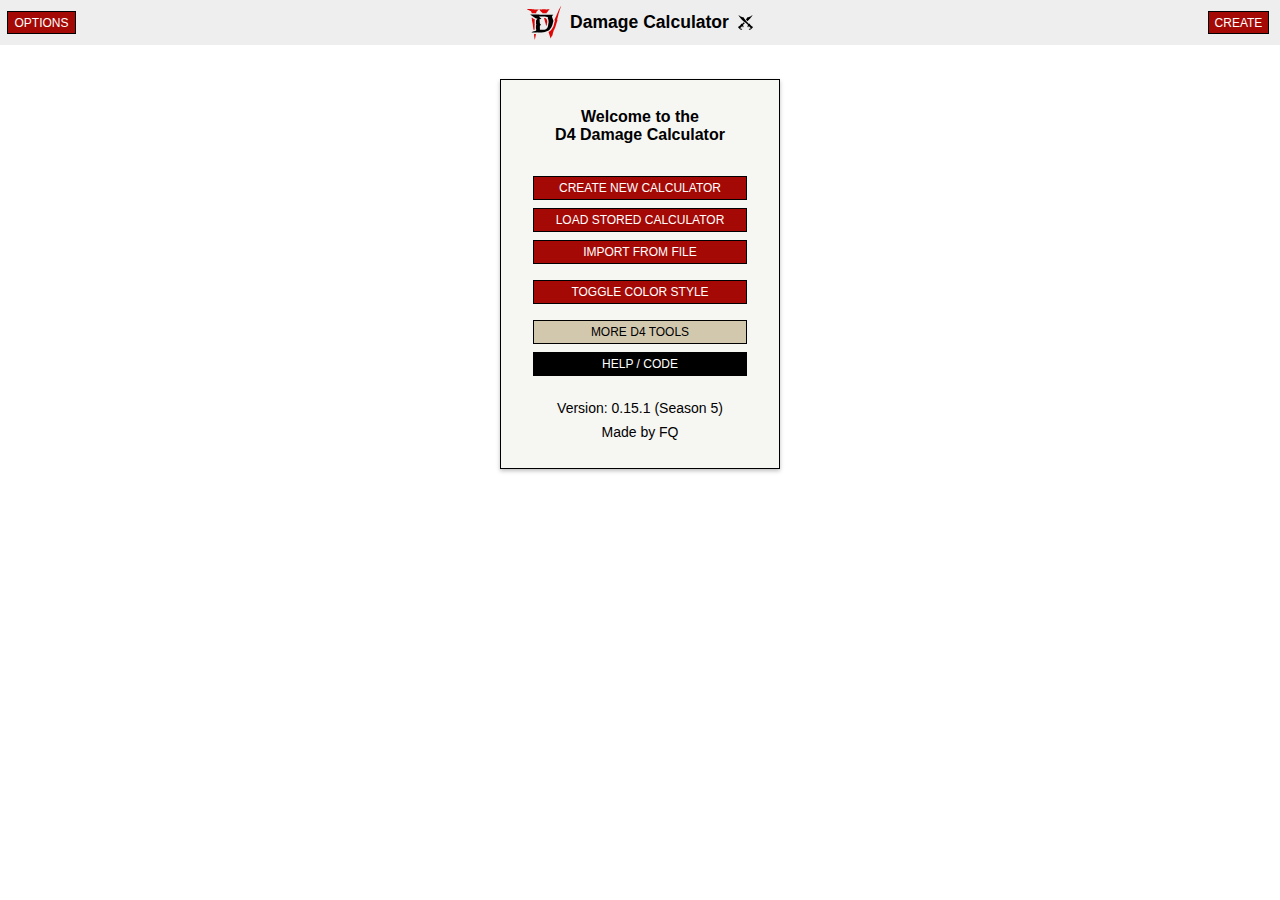
==== commit 180f0b78: "smaller UX tweaks, mainly for damage calc." ====
--- a/damage.html
+++ b/damage.html
@@ -7,12 +7,12 @@
 	<meta name="mobile-web-app-capable" content="yes">
 	<link rel="icon" type="image/png" href="favicon.png">
 	
-	<link rel="stylesheet" href="common.css?v=0.15.0">
+	<link rel="stylesheet" href="common.css?v=0.15.1">
 	<script src="dragdrop.js"></script>
-	<script defer src="common.js?v=0.15.0"></script>
-	<script defer src="damage.js?v=0.15.0"></script>
-	<script defer src="data/additive-damage-labels.js?v=0.15.0"></script>
-	<script defer src="data/multiplicative-damage-labels.js?v=0.15.0"></script>
+	<script defer src="common.js?v=0.15.1"></script>
+	<script defer src="damage.js?v=0.15.1"></script>
+	<script defer src="data/additive-damage-labels.js?v=0.15.1"></script>
+	<script defer src="data/multiplicative-damage-labels.js?v=0.15.1"></script>
 
 	<title>D4 Damage Calculator</title>
 	<!-- open graph settings -->
@@ -35,7 +35,7 @@
 	
 	<script>
 		var d4cType = "dmgcalc";	//TODO: this is added to the storage key and can in theory be in conflict with calc name
-		var d4cVersion = "0.15.0";
+		var d4cVersion = "0.15.1";
 		var d4season = "5";
 	</script>
 </head>
@@ -61,7 +61,7 @@
 					<label>Color style dark:</label><input name="option-dark-mode" type="checkbox">
 				</div>
 				<div class="group">
-					<label>Show detailed damage:</label><input name="option-detailed-info" type="checkbox">
+					<label>Show detailed result:</label><input name="option-detailed-info" type="checkbox">
 				</div>
 				<div class="group">
 					<label>Always single column:</label><input name="option-single-column" type="checkbox">
@@ -113,7 +113,7 @@
 					<div class="section">
 						<div class="group calc-item" title="Your character class. Some damage values depend on your class, e.g. the main stat (since S5)." data-tooltip-id="char-class-01">
 							<label class="emphasize has-info" data-text-id="char-class-01">Character class:</label>
-							<select name="char-class" class="highlight">
+							<select name="char-class" class="highlight" data-refresh-calc="true">
 								<option value='' disabled selected>- select -</option>
 								<option value='Barbarian'>Barbarian</option>
 								<option value='Druid'>Druid</option>
@@ -127,23 +127,23 @@
 					<div class="section">
 						<div class="group calc-item" title="Damage of your weapon used to cast the skill, taken from character stats menu.">
 							<label class="emphasize has-info">Primary weapon damage:</label>
-							<input name="base-damage" class="highlight border-col-base" type="number" value="100">
+							<input name="base-damage" class="highlight border-col-base" type="number" value="100" data-refresh-calc="true">
 						</div>
 						<div class="group calc-item" title="Attack speed found in your character stats menu (includes weapon speed and boni). Will be used for DPS calculation.">
 							<label class="emphasize has-info">Total attack speed:</label>
-							<input name="attack-speed" class="highlight border-col-base" type="number" value="1.0" step="0.1">
+							<input name="attack-speed" class="highlight border-col-base" type="number" value="1.0" step="0.1" data-refresh-calc="true">
 						</div>
 					</div>
 					<div class="section">
 						<div class="group calc-item" title="Skill damage taken from skill tree description.">
 							<label class="emphasize has-info">Skill damage modifier (%):</label>
-							<input name="skill-damage" class="highlight border-col-base" type="number" value="50">
+							<input name="skill-damage" class="highlight border-col-base" type="number" value="50" data-refresh-calc="true">
 						</div>
 					</div>
 					<div class="section">
 						<div class="group calc-item" title="Your character's primary stat (strength, dexterity, ...).">
 							<label class="emphasize has-info">Main stat (str, int, dex, wil):</label>
-							<input name="main-stat" class="highlight" type="number" value="100">
+							<input name="main-stat" class="highlight" type="number" value="100" data-refresh-calc="true">
 						</div>
 						<div class="group calc-item" title="Damage bonus due to main stat value (calculated automatically for each class).">
 							<label class="emphasize has-info">Damage bonus from stat (%):</label>
@@ -152,53 +152,56 @@
 						<div class="group calc-item" title="Base and maximum life. Used for example to calculate overpower damage.">
 							<div style="margin-right: 16px;">
 								<label class="has-info">Base life:</label>
-								<input name="char-base-life" class="highlight" type="number" value="1000">
+								<input name="char-base-life" class="highlight" type="number" value="1000" data-refresh-calc="true">
 							</div>
 							<div>
 								<label class="has-info">Max. life:</label>
-								<input name="char-max-life" class="highlight" type="number" value="1500">
+								<input name="char-max-life" class="highlight" type="number" value="1500" data-refresh-calc="true">
 							</div>
 						</div>
 					</div>
 					<div class="section">
-						<div class="group calc-item" title="The fixed damage multiplier for vulnerable. If your gear has [x%] modifiers its recommended to add them in the global section below.">
-							<label class="has-info">Damage to vulnerable (fixed [x]%):</label>
-							<input name="vulnerable-damage" class="highlight border-col-vul" type="number" value="20">
+						<div class="group calc-item" title="The fixed damage multiplier for vulnerable. If your gear has [x%] modifiers its recommended to add them to the global section below.">
+							<label class="has-info">Damage to vulnerable ([x]%):</label>
+							<input name="vulnerable-damage" class="highlight border-col-vul" type="number" value="20" data-refresh-calc="true">
+							<button name="vulnerable-damage-lock" title="Unlock fixed value"><svg viewBox="0 0 330 330" style="width: 10px; fill: currentColor;"><use xlink:href="#svg-lock"></use></svg></button>
 						</div>
 						<div class="group calc-item" title="Additive damage gained from 'vulnerable damage' stats on items, paragon board etc.">
 							<label class="emphasize has-info">Additive damage ([+]%):</label>
-							<input name="vulnerable-damage-add" class="highlight border-col-vul" type="number" value="0">
-						</div>
-					</div>
-					<div class="section">
-						<div class="group calc-item" title="The fixed base multiplier for overpower damage. If your gear has [x%] modifiers its recommended to add them in the global section below.">
-							<label class="has-info">Overpower damage (fixed [x]%):</label>
-							<input name="overpower-damage" class="highlight border-col-overp" type="number" value="50">
+							<input name="vulnerable-damage-add" class="highlight border-col-vul" type="number" value="0" data-refresh-calc="true">
+						</div>
+					</div>
+					<div class="section">
+						<div class="group calc-item" title="The fixed base multiplier for overpower damage. If your gear has [x%] modifiers its recommended to add them to the global section below.">
+							<label class="has-info">Overpower damage ([x]%):</label>
+							<input name="overpower-damage" class="highlight border-col-overp" type="number" value="50" data-refresh-calc="true">
+							<button name="overpower-damage-lock" title="Unlock fixed value"><svg viewBox="0 0 330 330" style="width: 10px; fill: currentColor;"><use xlink:href="#svg-lock"></use></svg></button>
 						</div>
 						<div class="group calc-item" title="Additive damage gained from 'overpower damage' stats on items, paragon board etc.">
 							<label class="emphasize has-info">Additive damage ([+]%):</label>
-							<input name="overpower-damage-add" class="highlight border-col-overp" type="number" value="0">
+							<input name="overpower-damage-add" class="highlight border-col-overp" type="number" value="0" data-refresh-calc="true">
 						</div>
 						<div class="group calc-item" title="Add a value here if you use a skill or mechanic that leads to a guaranteed overpower attack on every n-th cast. Will be used for DPS calculation.">
 							<label class="has-info">Every n-th attack will overp.:</label>
-							<input name="overpower-nth-attack" class="highlight border-col-overp" type="number" value="33">
+							<input name="overpower-nth-attack" class="highlight border-col-overp" type="number" value="33" data-refresh-calc="true">
 						</div>
 						<div class="group calc-item" title="Does the character have the ability to fortify?">
-							<label class="single flex">Character can fortify: <input name="char-is-fortified" type="checkbox"></label>
-						</div>
-					</div>
-					<div class="section">
-						<div class="group calc-item" title="The fixed damage multiplier for crit. damage. If your gear has [x%] modifiers its recommended to add them in the global section below.">
-							<label class="has-info">Critical strike damage (fixed [x]%):</label>
-							<input name="critical-damage" class="highlight border-col-crit" type="number" value="50">
+							<label class="single flex">Character can fortify: <input name="char-is-fortified" type="checkbox" data-refresh-calc="true"></label>
+						</div>
+					</div>
+					<div class="section">
+						<div class="group calc-item" title="The fixed damage multiplier for crit. damage. If your gear has [x%] modifiers its recommended to add them to the global section below.">
+							<label class="has-info">Critical strike damage ([x]%):</label>
+							<input name="critical-damage" class="highlight border-col-crit" type="number" value="50" data-refresh-calc="true">
+							<button name="critical-damage-lock" title="Unlock fixed value"><svg viewBox="0 0 330 330" style="width: 10px; fill: currentColor;"><use xlink:href="#svg-lock"></use></svg></button>
 						</div>
 						<div class="group calc-item" title="Additive damage gained from 'critical damage' stats on items, paragon board etc.">
 							<label class="emphasize has-info">Additive damage ([+]%):</label>
-							<input name="critical-damage-add" class="highlight border-col-crit" type="number" value="0">
+							<input name="critical-damage-add" class="highlight border-col-crit" type="number" value="0" data-refresh-calc="true">
 						</div>
 						<div class="group calc-item" title="Critical strike chance. Used for example below to calculate an average damage per hit.">
 							<label class="emphasize has-info">Critical strike chance (%):</label>
-							<input name="critical-hit-chance" class="highlight border-col-crit" type="number" value="5">
+							<input name="critical-hit-chance" class="highlight border-col-crit" type="number" value="5" data-refresh-calc="true">
 						</div>
 					</div>
 				</div>
@@ -235,9 +238,9 @@
 				<div class="section-group">
 					<div class="section">
 						<div class="group center">
-							<label class="single flex">Vulnerable: <input name="do-calc-vulnerable" type="checkbox"></label>
-							<label class="single flex">Critical hit: <input name="do-calc-crit" type="checkbox"></label>
-							<label class="single flex">Overpower: <input name="do-calc-overpower" type="checkbox"></label>
+							<label class="single flex">Vulnerable: <input name="do-calc-vulnerable" type="checkbox" data-refresh-calc="true"></label>
+							<label class="single flex">Critical hit: <input name="do-calc-crit" type="checkbox" data-refresh-calc="true"></label>
+							<label class="single flex">Overpower: <input name="do-calc-overpower" type="checkbox" data-refresh-calc="true"></label>
 						</div>
 						<div class="group center buttons-box">
 							<button name="calculate-data-btn">CALCULATE DAMAGE</button>
@@ -264,7 +267,7 @@
 						</div>
 					</div>
 					<div name="info-footer" class="section info-box" style="font-size: 12px; justify-content: center;">
-						Version: <script>document.write(d4cVersion);</script>
+						Version: <script>document.write(d4cVersion);</script> (S<script>document.write(d4season);</script>)
 					</div>
 				</div>
 			</div>
@@ -277,6 +280,11 @@
 					<g transform="translate(-33.54 -6.354)"><g transform="matrix(.365 0 0 .365 41.48 14.3)"><path d="m193.3 126.8c40.83-33.22 75.86-73.17 103.5-118.2 0.598-0.975 0.419-2.236-0.426-3.006s-2.118-0.83-3.032-0.144c-9.58 7.185-24.57 17.65-39.7 25.11-19.56 9.641-40.57 13.58-51.19 15.06-4.476 0.623-8.461 3.156-10.93 6.941-5.225 8.016-15.35 23.04-28.4 39.98 6.044 7.515 12.57 15.21 19.41 22.65 3.755 4.085 7.343 7.965 10.77 11.65z"/><path d="m115.4 147.2c-17.3 18.4-29.52 30.81-36.56 37.82l-3.183-3.183c-3.906-3.904-10.24-3.904-14.14 0-3.905 3.905-3.905 10.24 0 14.14l1.405 1.405c-3.597-0.354-7.317 0.844-10.07 3.598-3.232 3.232-4.311 7.791-3.263 11.92-4.131-1.048-8.69 0.031-11.92 3.262-3.232 3.232-4.311 7.792-3.263 11.92-4.13-1.047-8.69 0.031-11.92 3.262-2.991 2.991-4.14 7.119-3.466 10.99l-1.932-1.932c-3.906-3.904-10.24-3.904-14.14 0-3.905 3.905-3.905 10.24 0 14.14l42.19 42.19c1.608 1.607 3.716 2.619 5.977 2.868l23.15 2.55c0.372 0.041 0.741 0.061 1.107 0.061 5.031 0 9.363-3.789 9.927-8.906 0.605-5.489-3.354-10.43-8.845-11.03l-19.65-2.165-14.24-14.24c0.712 0.124 1.432 0.195 2.153 0.195 3.199 0 6.398-1.221 8.839-3.661 3.232-3.232 4.311-7.791 3.263-11.92 1.011 0.257 2.046 0.399 3.083 0.399 3.199 0 6.398-1.221 8.839-3.661 3.232-3.232 4.311-7.791 3.263-11.92 1.011 0.256 2.045 0.398 3.082 0.398 3.199 0 6.398-1.221 8.839-3.661 2.755-2.755 3.953-6.475 3.599-10.07l2.814 2.814 2.166 19.65c0.563 5.118 4.895 8.906 9.927 8.906 0.366 0 0.735-0.02 1.107-0.061 5.49-0.605 9.45-5.545 8.845-11.03l-2.55-23.14c-0.249-2.261-1.261-4.368-2.868-5.977l-5.84-5.84 41.01-41.01c-9.115-6.05-18.02-12.42-26.71-19.08z"/><path d="m304.2 240.4c-3.906-3.904-10.24-3.904-14.14 0l-1.932 1.932c0.674-3.873-0.475-8.001-3.466-10.99-3.232-3.232-7.79-4.31-11.92-3.262 1.048-4.131-0.03-8.691-3.262-11.92-3.232-3.232-7.79-4.31-11.92-3.263 1.047-4.13-0.031-8.689-3.263-11.92-1.167-1.167-2.512-2.048-3.943-2.657-1.946-0.828-4.057-1.146-6.13-0.941l1.406-1.406c3.905-3.905 3.905-10.24 0-14.14-3.906-3.904-10.24-3.904-14.14 0l-3.183 3.183c-9.534-9.492-28.57-28.88-56.84-59.64-25.94-28.22-47.36-59.76-55.86-72.79-2.468-3.786-6.453-6.319-10.93-6.942-10.62-1.478-31.63-5.414-51.19-15.06-15.13-7.456-30.12-17.92-39.7-25.11-0.425-0.319-0.927-0.476-1.428-0.476-0.577 0-1.152 0.209-1.604 0.621-0.845 0.77-1.024 2.031-0.426 3.006 36.37 59.3 85.52 109.7 143.8 147.7l2.486 1.615 49.38 49.38-5.84 5.84c-1.607 1.608-2.619 3.716-2.868 5.977l-0.068 0.62-2.481 22.53c-0.606 5.489 3.354 10.43 8.845 11.03 0.372 0.041 0.741 0.061 1.107 0.061 5.031 0 9.363-3.788 9.927-8.906l1.29-11.71 4.632-4.632c0.609 1.431 1.489 2.775 2.656 3.942 2.44 2.44 5.64 3.661 8.839 3.661 1.037 0 2.072-0.142 3.083-0.399-1.048 4.131 0.03 8.69 3.262 11.92 2.441 2.441 5.64 3.661 8.839 3.661 1.037 0 2.071-0.142 3.082-0.398-1.048 4.13 0.031 8.689 3.263 11.92 2.44 2.44 5.64 3.661 8.839 3.661 0.721 0 1.441-0.071 2.154-0.195l-14.24 14.24-19.65 2.165c-5.49 0.604-9.45 5.545-8.845 11.03 0.563 5.118 4.895 8.906 9.927 8.906 0.366 0 0.735-0.021 1.107-0.061l23.15-2.55c2.261-0.249 4.368-1.261 5.977-2.868l42.19-42.19c3.904-3.906 3.904-10.24-1e-3 -14.14z"/></g></g>
 				</g>
 			</svg>
+			<svg viewBox="0 0 330 330">
+				<g id="svg-lock">
+					<g><path id="XMLID_510_" d="M65,330h200c8.284,0,15-6.716,15-15V145c0-8.284-6.716-15-15-15h-15V85c0-46.869-38.131-85-85-85 S80,38.131,80,85v45H65c-8.284,0-15,6.716-15,15v170C50,323.284,56.716,330,65,330z M180,234.986V255c0,8.284-6.716,15-15,15 s-15-6.716-15-15v-20.014c-6.068-4.565-10-11.824-10-19.986c0-13.785,11.215-25,25-25s25,11.215,25,25 C190,223.162,186.068,230.421,180,234.986z M110,85c0-30.327,24.673-55,55-55s55,24.673,55,55v45H110V85z"></path></g>
+				</g>
+			</svg>
 		</div>
 	</div>
 	<script>
--- a/common.css
+++ b/common.css
@@ -420,9 +420,16 @@
 	border-color: #000;
 }
 .group input:disabled {
-	border: unset !important;
+	/*border: unset !important;*/
+	border: 2px solid rgba(155, 155, 155, 0.075) !important;
 	appearance: none;
 	-moz-appearance: textfield;
+	color: currentColor;
+	background: #f8f8f8;
+	cursor: not-allowed;
+}
+html.dark input:disabled {
+	background: #303030;
 }
 html.dark .highlight {
 	border-color: #D2C8AE;
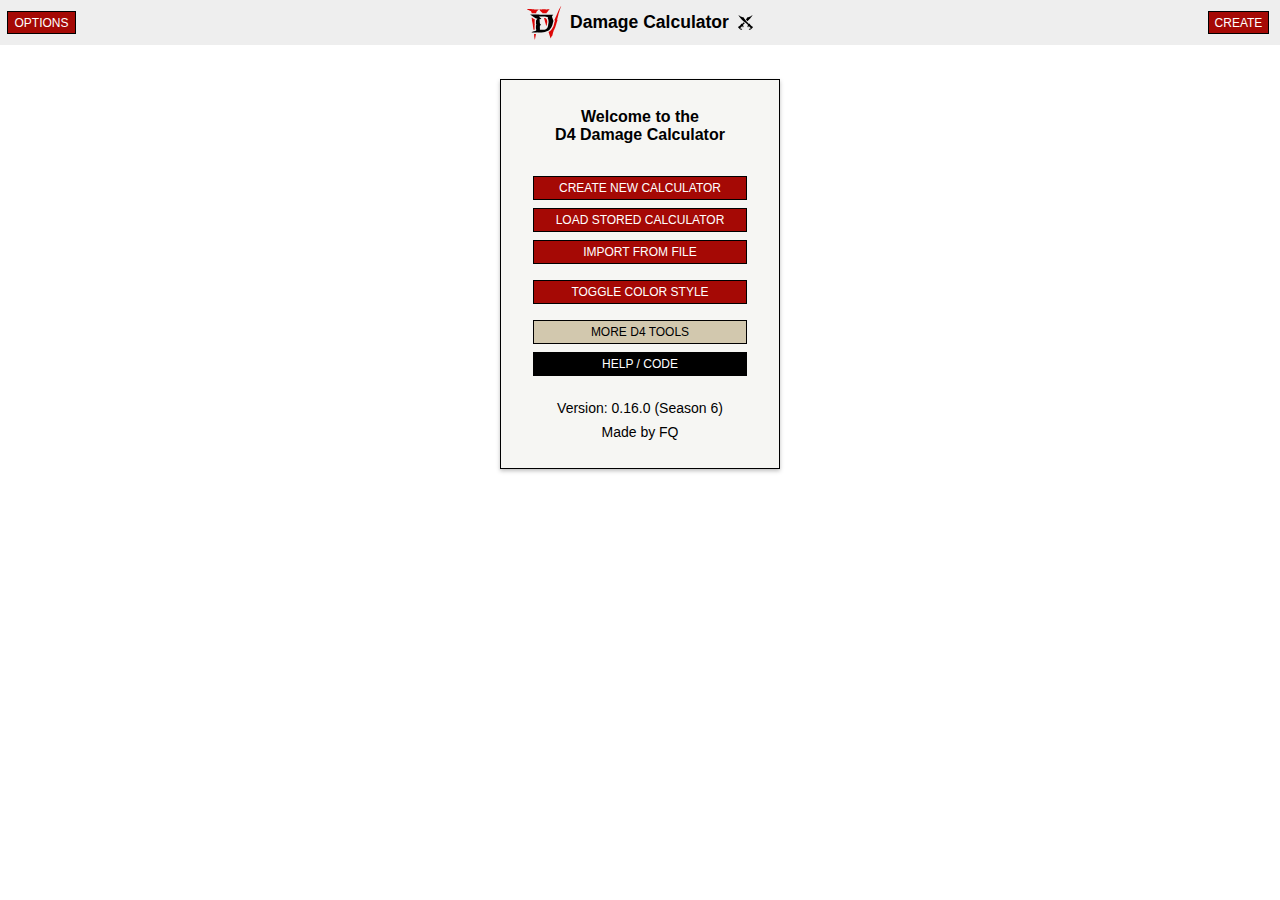
==== commit cbe28698: "damage value adjustments for season 6" ====
--- a/damage.html
+++ b/damage.html
@@ -7,12 +7,12 @@
 	<meta name="mobile-web-app-capable" content="yes">
 	<link rel="icon" type="image/png" href="favicon.png">
 	
-	<link rel="stylesheet" href="common.css?v=0.15.1">
+	<link rel="stylesheet" href="common.css?v=0.16.0">
 	<script src="dragdrop.js"></script>
-	<script defer src="common.js?v=0.15.1"></script>
-	<script defer src="damage.js?v=0.15.1"></script>
-	<script defer src="data/additive-damage-labels.js?v=0.15.1"></script>
-	<script defer src="data/multiplicative-damage-labels.js?v=0.15.1"></script>
+	<script defer src="common.js?v=0.16.0"></script>
+	<script defer src="damage.js?v=0.16.0"></script>
+	<script defer src="data/additive-damage-labels.js?v=0.16.0"></script>
+	<script defer src="data/multiplicative-damage-labels.js?v=0.16.0"></script>
 
 	<title>D4 Damage Calculator</title>
 	<!-- open graph settings -->
@@ -35,8 +35,8 @@
 	
 	<script>
 		var d4cType = "dmgcalc";	//TODO: this is added to the storage key and can in theory be in conflict with calc name
-		var d4cVersion = "0.15.1";
-		var d4season = "5";
+		var d4cVersion = "0.16.0";
+		var d4season = "6";
 	</script>
 </head>
 <body>
@@ -120,14 +120,14 @@
 								<option value='Necro'>Necromancer</option>
 								<option value='Rogue'>Rogue</option>
 								<option value='Sorc'>Sorcerer</option>
-								<!--<option value='Spiritborn'>Spiritborn</option>-->
+								<option value='Spiritborn'>Spiritborn</option>
 							</select>
 						</div>
 					</div>
 					<div class="section">
 						<div class="group calc-item" title="Damage of your weapon used to cast the skill, taken from character stats menu.">
 							<label class="emphasize has-info">Primary weapon damage:</label>
-							<input name="base-damage" class="highlight border-col-base" type="number" value="100" data-refresh-calc="true">
+							<input name="base-damage" class="highlight border-col-base" type="number" value="596" data-refresh-calc="true">
 						</div>
 						<div class="group calc-item" title="Attack speed found in your character stats menu (includes weapon speed and boni). Will be used for DPS calculation.">
 							<label class="emphasize has-info">Total attack speed:</label>
@@ -143,7 +143,7 @@
 					<div class="section">
 						<div class="group calc-item" title="Your character's primary stat (strength, dexterity, ...).">
 							<label class="emphasize has-info">Main stat (str, int, dex, wil):</label>
-							<input name="main-stat" class="highlight" type="number" value="100" data-refresh-calc="true">
+							<input name="main-stat" class="highlight" type="number" value="1500" data-refresh-calc="true">
 						</div>
 						<div class="group calc-item" title="Damage bonus due to main stat value (calculated automatically for each class).">
 							<label class="emphasize has-info">Damage bonus from stat (%):</label>
@@ -152,11 +152,11 @@
 						<div class="group calc-item" title="Base and maximum life. Used for example to calculate overpower damage.">
 							<div style="margin-right: 16px;">
 								<label class="has-info">Base life:</label>
-								<input name="char-base-life" class="highlight" type="number" value="1000" data-refresh-calc="true">
+								<input name="char-base-life" class="highlight" type="number" value="400" data-refresh-calc="true">
 							</div>
 							<div>
 								<label class="has-info">Max. life:</label>
-								<input name="char-max-life" class="highlight" type="number" value="1500" data-refresh-calc="true">
+								<input name="char-max-life" class="highlight" type="number" value="3000" data-refresh-calc="true">
 							</div>
 						</div>
 					</div>
@@ -227,8 +227,8 @@
 				</div>
 				<div class="section-group">
 					<div class="section">
-						<p class="heading has-info" title="Any other multipliers that reduce your damage. The most important value is the one based on your own character level (see in-game level tool tip, lvl. 100 => 75%)."
-							>Enemy damage reduction ([×]%):</p>
+						<p class="heading has-info" title="Any other multipliers that reduce your damage. The most important value is the one based on your own character level (see in-game level tool tip, lvl. 60 => 97%)."
+							>Damage reduction ([×]%):</p>
 						<div name="reduction-modifiers-container" class="modifiers-container"></div>
 						<div class="group right">
 							<button class="button-bold" name="reduction-modifier-btn" title="Add new modifier">+</button>
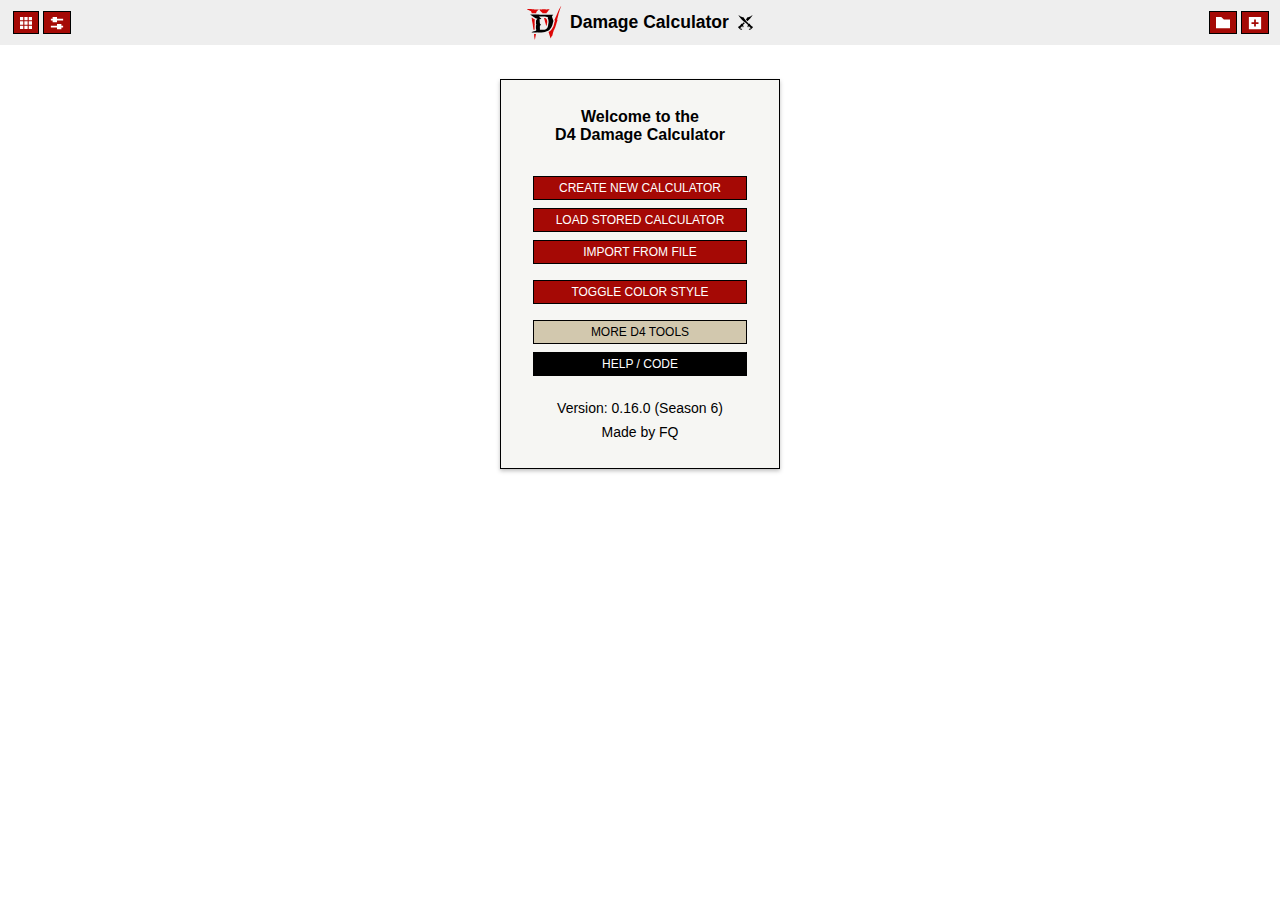
==== commit 057727af: "new icons and UI tweaks to damage (0.16.0) and defense (0.6.0) calc." ====
--- a/damage.html
+++ b/damage.html
@@ -42,7 +42,12 @@
 <body>
 	<div class="main-header">
 		<div class="header-section hide-when-small">
-			<button onclick="toggleOptionsMenu();">OPTIONS</button><!-- &#x1F56F; &#x1F56E; &#x1F5DD; -->
+			<button onclick="toggleNavMenu();" title="Toggle D4 tools menu.">
+				<svg viewBox="0 0 512 512" style="width: 12px; fill: currentColor;"><use xlink:href="#svg-apps"></use></svg>
+			</button>
+			<button onclick="toggleOptionsMenu();" title="Toggle display options.">
+				<svg viewBox="0 0 16 16" style="width: 14px; fill: currentColor;"><use xlink:href="#svg-settings-sliders"></use></svg>
+			</button>
 		</div>
 		<div class="header-section" style="flex: 1 0 auto;">
 			<svg id="d4-icon" xmlns="http://www.w3.org/2000/svg" width="36" height="36" fill="none" viewBox="0 1 48 48" part="icon blz-icon"><path fill="#DD0707" fill-rule="evenodd" d="M5.79 8.96c.058 0 .497.203.497.203s.86 1.045.918 1.122a.748.748 0 0 1 .089.242l.165.619c.02.069-.038.183-.038.183s.042.442.065.668h.388c1.593 0 3.742.02 5.77.042.05-.658.095-1.239.104-1.29.019-.122.105-.374.105-.374l.665-1.072.803-.79s.177-.173.204-.216c.102-.166 1.669-1.363 1.669-1.363s-.137-.064-.166-.064l-.94.024s-.566.032-.614.04a3.882 3.882 0 0 1-.482.015A28.983 28.983 0 0 1 14 6.883c-.076-.012-.722.074-.722.074s-2.034-.002-2.265-.022c-.231-.02-.623-.116-.623-.116l-.822-.038-1.892-.096c-.163-.015-.802-.19-.802-.19s-.348-.007-.956-.007c-.714 0-4.663.178-4.663.178L1 6.78l4.408 1.962c.135.076.325.216.383.216Zm6.241 11.401c-.957-.471-2.934-1.82-3.803-2.424a80.492 80.492 0 0 0-.586-.404 81.513 81.513 0 0 0-.071 1.788c.003.26-.006.372.111.44.118.07.168.222.168.222s.015.344.037.482c.02.137-.087.34-.115.4-.028.062.013.169.013.169s.605 2.522.68 2.882c.074.36.46 2.233.473 2.378.013.145.558 4.353.65 4.95.047.314.247 1.64.433 2.888a41.55 41.55 0 0 1 1.642-.45c-.11-.351-.201-.852-.233-1.61-.014-.342.004-1.329.03-2.685a89 89 0 0 0 .018-1.051c0-.447.105-.813.244-1.106a2.51 2.51 0 0 1-.194-.96c0-.868.004-3.76.054-4.5.033-.48.206-.96.45-1.409Zm1.327 19.171a70.313 70.313 0 0 1-2.689.06c.058.614.105 1.095.116 1.17.033.213.252 2.876.245 3.028-.007.153.144.612.144.612s.072.539.143.784c.071.244.106.913.268 1.51.161.596.267.783.267.783s.757-3.884 1.1-5.887c.105-.619.193-1.083.2-1.127.023-.141.093-.256.076-.287-.017-.03.047-.273.048-.296 0-.01.039-.17.082-.35Zm4.88-31.808c.079.119.495.564.491.636.07.09.134.205.134.205l1.016 1.07s1.529 1.363 1.634 1.446c.105.083.14.281.191.382.052.101-.035.146.219.47.024.03.05.078.076.131a621.52 621.52 0 0 1 5.539-.01 3.72 3.72 0 0 1-.014-.479c.011-.444.206-.493.5-.743.293-.25.393-.36.51-.51.116-.15.831-1.228.904-1.324.073-.096.79-.816 1.325-1.262a7.69 7.69 0 0 0 .867-.93c-.51-.038-.88 0-.88 0s-.222-.038-.362-.043c-.14-.006-.803-.076-1.023-.082-.22-.007-1.036.122-1.407.182-.37.061-1.077.099-1.077.099s-.21-.018-.41-.05c-.2-.031-.58-.175-.58-.175-.273-.01-1.462.018-1.702.015-.239-.004-.742-.02-.742-.02s-.214-.004-.294.004c-.08.008-1.507-.027-1.507-.027a2.74 2.74 0 0 1-.543.217c-.137.034-.996-.024-1.002-.026-.005-.002-.293-.025-.319-.047-.009-.007-.016-.01-.027-.009-.2.024-.487-.011-.504-.011l-.742.031c-.27.024-.864.005-.948.005-.057-.007.021.088.057.123.092.167.467.497.62.732Zm5.624 10.423c.029.04.066.083.104.152.092.167.173.445.204.656.017.123.167.17.12.228-.045.058.102.454.102.454l.486 1.665.46 2.097c.04.193.647 1.795.652 1.888.006.093.638 2.295.79 2.375.084.043.364.788.629 1.517.177-.607.282-1.23.37-1.761l.027-.158a4.06 4.06 0 0 0 .04-.527c.018-.508.04-1.172.412-2.048-.042-.757-.01-1.458.006-1.83l.006-.17a7.112 7.112 0 0 0-.188-1.176 8.784 8.784 0 0 1-.107-.473c-.056-.271-.203-.986-.37-1.193l-1.573-1.286.179-.166a33.186 33.186 0 0 0-2.349-.244ZM46.998 2.05c-.026-.163-.095-.03-.095-.03L45.07 5.2c-.069.144-.095.258-.14.256-.029-.002-.026.232-.09.23-.086-.005-.05.054-.089.122-.069.12-1.38 2.689-1.583 3.118-.202.43-1.772 4.006-2.033 4.58a809.55 809.55 0 0 0-1.958 4.42c-.2.461-.804 1.877-1.204 2.793.137.389.266.761.376 1.09.032.097.056.194.072.294l.236.702-.53.677c-.102.225-.3.83-.402 1.264-.025.109-.063.297-.111.535-.182.9-.488 2.407-.848 3.444-.22.635-1.442 3.92-3.825 6.173-.887.838-1.88 1.504-2.856 2.033.288.911.574 1.82.652 2.046.16.474.845 2.642 1.053 3.306.209.664.726 2.387.726 2.387.139.505.178.812.291.812.07 0 .13-.097.13-.097s.157-.24.237-.326c.08-.086.085-.253.102-.31.018-.06.243-.292.243-.292s.448-1.25.483-1.359c.035-.108.17-.213.187-.267.017-.055.113-.113.113-.113s.543-.648.556-.69c.013-.044.278-.393.321-.436.044-.042.117-.12.126-.175.009-.054 0-.112 0-.112s.365-1.549.448-1.933c.082-.384.578-2.407.617-2.605.039-.198.27-.413.274-.483.004-.07.262-1.337.349-1.43.087-.093.06-.167.082-.221.022-.054.9-1.556 1.083-1.746.183-.19.058-.503.058-.503s.123-.254.123-.34c0-.085.043-.143.043-.143l.287-.342c.091-.108.144-.147.17-.22.026-.074.556-1.903.63-2.147.074-.245.125-.305.199-.522.074-.217.622-1.92.748-2.328.126-.407.773-2.6.9-2.97.125-.368.456-1.516.556-1.76a.587.587 0 0 0 0-.497c-.039-.086-.158-.29-.293-.523-.134-.233.11-.53.083-.67a.382.382 0 0 1 .03-.268c.027-.05.018-.163.035-.244.018-.082.14-.39.158-.487.017-.097.331-1.249.331-1.249l.693-2.542.257-.887c.034-.122-.062-.168-.066-.221-.005-.068.017-.176.072-.379.044-.162.39-1.368.458-1.5.07-.132.157-.448.2-.693.044-.245.243-.78.376-1.102.133-.323.162-.489.21-.614.114-.293.133-.4.145-.573.011-.173.07-.51.076-.573.006-.062.153-.42.153-.42.012-.086.116-.37.235-.628.119-.259.295-.727.382-.916.087-.189.191-.456.206-.58.015-.124.174-.46.255-.668.081-.206.234-.616.298-.795.064-.179.2-.4.2-.4a3.05 3.05 0 0 1 .172-.4c.052-.104.017-.413.068-.519.073-.155.118-.281.114-.315-.004-.034.304-.735.277-.898Z" clip-rule="evenodd"></path><path fill="currentColor" fill-rule="evenodd" d="M17.184 16.224c.418.389 1.895 1.836 2.274 2.155.38.319.978 1.037.988 1.447-.409.04-1.646.01-1.936-.07-.289-.08-.398-.08-.379.16.06.748.3 4.898.33 5.227.03.33.11.54.26.709.149.17 1.096 1.147 1.256 1.416-.23.26-.988.998-1.117 1.137-.13.14-.31.24-.32.739-.01.499-.03 2.464.01 2.843.04.38.13 1.816-.05 2.136.819 0 3.789-.029 5.102-.089 1.49-.067 3.077-.692 4.097-1.727 1.357-1.377 1.66-3.466 1.876-4.75.15-.887-.09-1.416.509-2.534-.1-.957-.03-1.955-.02-2.284.01-.33-.11-1.178-.25-1.696-.14-.52-.289-1.946-1.057-2.574.3-.28.499-.56.678-.729.18-.17.372-.412-.08-.559-1.137-.369-4.11-.798-6.066-.858-1.63-.05-5.118-.209-6.105-.1Zm1.456-2.345c1.699 0 7.448-.078 12.122 0 2.079.035 3.985.14 5.158.23.445.034.42.15.27.359-.15.21-.789.698-1.227 1.127-.44.429-.27 1.068-.1 1.676.167.6 1.221 3.423 1.786 5.108.007.023-.008.058 0 .08-.22.28-.549 1.367-.669 1.876-.12.509-.489 2.594-.908 3.801-.419 1.208-1.546 3.742-3.362 5.458-1.816 1.716-4.4 2.803-6.565 3.312-2.165.509-7.183.738-9.468.768-.27.004-.34-.03-.429-.12-.09-.09-.23-.339-.449-.329-.22.01-.34.15-.529.44-.429.08-2.294.12-3.093.13-.798.01-3.152 0-3.92-.1.229-.21.498-.47 1.286-1.048.789-.58 3.712-1.267 4.58-1.477.555-.134.519-.479.569-.788.05-.31-.09-.808-.24-1.058-.15-.249-.21-.848-.23-1.327-.02-.479.05-3.242.05-3.661 0-.42.26-.579.46-.818.2-.24.08-.559-.14-.699-.132-.083-.27-.309-.27-.549 0-.239 0-3.641.05-4.38.05-.738 1.118-1.925 1.866-2.553-.21-.14-.668-.26-1.038-.27-.369-.01-.788-.09-1.277-.27-.489-.179-2.594-1.586-3.671-2.334-1.078-.748-2.734-1.856-2.953-2.025-.22-.17-.5-.48-.52-.619 1.607-.09 10.407.06 12.861.06Z" clip-rule="evenodd"></path></svg>
@@ -51,10 +56,25 @@
 			<svg viewBox="0 0 128 128" style="width: 17px; fill: currentColor;"><use xlink:href="#svg-swords"></use></svg>
 		</div>
 		<div class="header-section hide-when-small">
-			<button onclick="addNewCalculator();">CREATE</button><!-- &#x1F5D2; &#x1F58C; -->
+			<button onclick="loadStoredCalculator();" title="Load a stored calculator and add it to the screen.">
+				<svg viewBox="0 0 16 16" style="width: 14px; fill: currentColor;"><use xlink:href="#svg-folder"></use></svg>
+			</button>
+			<button onclick="addNewCalculator();" title="Create a new calculator and add it to the screen.">
+				<svg viewBox="0 0 16 16" style="width: 14px; fill: currentColor;"><use xlink:href="#svg-add-btn"></use></svg>
+			</button>
 		</div>
 	</div>
 	<div class="main-view">
+		<div class="nav-menu hidden">
+			<section>
+				<div class="group">
+					<a class="button-style bigger gold" href="index.html">MORE D4 TOOLS</a>
+				</div>
+				<div class="group">
+					<a class="button-style bigger black" href="https://github.com/bytemind-de/d4-tools?tab=readme-ov-file#damage-calculator" target=blank_>HELP / CODE</a>
+				</div>
+			</section>
+		</div>
 		<div class="options-menu hidden">
 			<section>
 				<div class="group">
@@ -125,7 +145,7 @@
 						</div>
 					</div>
 					<div class="section">
-						<div class="group calc-item" title="Damage of your weapon used to cast the skill, taken from character stats menu.">
+						<div class="group calc-item" title="Damage of your weapon used to cast the skill, taken from character stats menu OR the value of your primary damage effect like Dust Devils, Ice Spikes, Splintering Energy, etc. For skills with 1h double-swing attacks please divide the number by 2 if the skill mentions separate single-handed attacks.">
 							<label class="emphasize has-info">Primary weapon damage:</label>
 							<input name="base-damage" class="highlight border-col-base" type="number" value="596" data-refresh-calc="true">
 						</div>
@@ -227,7 +247,7 @@
 				</div>
 				<div class="section-group">
 					<div class="section">
-						<p class="heading has-info" title="Any other multipliers that reduce your damage. The most important value is the one based on your own character level (see in-game level tool tip, lvl. 60 => 97%)."
+						<p class="heading has-info" title="Any other multipliers that reduce your damage. The most important value is the one based on your own character level called 'monster visible damage reduction' (see in-game level tool tip, lvl. 60 => 97%)."
 							>Damage reduction ([×]%):</p>
 						<div name="reduction-modifiers-container" class="modifiers-container"></div>
 						<div class="group right">
@@ -282,7 +302,27 @@
 			</svg>
 			<svg viewBox="0 0 330 330">
 				<g id="svg-lock">
-					<g><path id="XMLID_510_" d="M65,330h200c8.284,0,15-6.716,15-15V145c0-8.284-6.716-15-15-15h-15V85c0-46.869-38.131-85-85-85 S80,38.131,80,85v45H65c-8.284,0-15,6.716-15,15v170C50,323.284,56.716,330,65,330z M180,234.986V255c0,8.284-6.716,15-15,15 s-15-6.716-15-15v-20.014c-6.068-4.565-10-11.824-10-19.986c0-13.785,11.215-25,25-25s25,11.215,25,25 C190,223.162,186.068,230.421,180,234.986z M110,85c0-30.327,24.673-55,55-55s55,24.673,55,55v45H110V85z"></path></g>
+					<g><path d="M65,330h200c8.284,0,15-6.716,15-15V145c0-8.284-6.716-15-15-15h-15V85c0-46.869-38.131-85-85-85 S80,38.131,80,85v45H65c-8.284,0-15,6.716-15,15v170C50,323.284,56.716,330,65,330z M180,234.986V255c0,8.284-6.716,15-15,15 s-15-6.716-15-15v-20.014c-6.068-4.565-10-11.824-10-19.986c0-13.785,11.215-25,25-25s25,11.215,25,25 C190,223.162,186.068,230.421,180,234.986z M110,85c0-30.327,24.673-55,55-55s55,24.673,55,55v45H110V85z"></path></g>
+				</g>
+			</svg>
+			<svg viewBox="0 0 16 16">
+				<g id="svg-settings-sliders">
+					<path d="M3 1H8V3H15V5H8V7H3V5H1V3H3V1Z"/><path d="M13 13H15V11H13V9H8V11H1V13H8V15H13V13Z"/>
+				</g>
+			</svg>
+			<svg viewBox="0 0 512 512">
+				<g id="svg-apps">
+					<path d="M186.2,139.6h139.6V0H186.2V139.6z M372.4,0v139.6H512V0H372.4z M0,139.6h139.6V0H0V139.6z M186.2,325.8h139.6V186.2H186.2	V325.8z M372.4,325.8H512V186.2H372.4V325.8z M0,325.8h139.6V186.2H0V325.8z M186.2,512h139.6V372.4H186.2V512z M372.4,512H512 V372.4H372.4V512z M0,512h139.6V372.4H0V512z"/>
+				</g>
+			</svg>
+			<svg viewBox="0 0 16 16">
+				<g id="svg-folder">
+					<path d="M0 1H6L9 4H16V14H0V1Z"/>
+				</g>
+			</svg>
+			<svg viewBox="0 0 16 16">
+				<g id="svg-add-btn">
+					<path fill-rule="evenodd" clip-rule="evenodd" d="M15 1H1V15H15V1ZM7 4H9V7H12V9H9V12H7V9H4V7H7V4Z"/>
 				</g>
 			</svg>
 		</div>
--- a/common.css
+++ b/common.css
@@ -61,7 +61,8 @@
 html.dark #d4-icon {
 	color: #EBE9E8;
 }
-.options-menu {
+.options-menu,
+.nav-menu {
 	position: absolute;
 	top: 0;
 	left: 0;
@@ -78,10 +79,15 @@
 	z-index: 100;
 	box-shadow: 1px 2px 3px 1px #00000030;
 }
-.options-menu.hidden {
+.nav-menu {
+	width: auto;
+}
+.options-menu.hidden,
+.nav-menu.hidden {
 	display: none;
 }
-html.dark .options-menu {
+html.dark .options-menu,
+html.dark .nav-menu {
 	color: #E3DAC3;
 	border-color: #d2c8ae;
 	box-shadow: inset 0 0 4px 2px #ffce4f4d, 1px 1px 2px 1px #fbd57236;
@@ -129,6 +135,12 @@
 }
 .content-page .no-content-menu .nc-menu-section.info-text.centered {
 	text-align: center;
+}
+.nav-menu .group {
+	display: flex;
+}
+.nav-menu .group a {
+	flex: 1 1 auto !important;
 }
 
 hr {
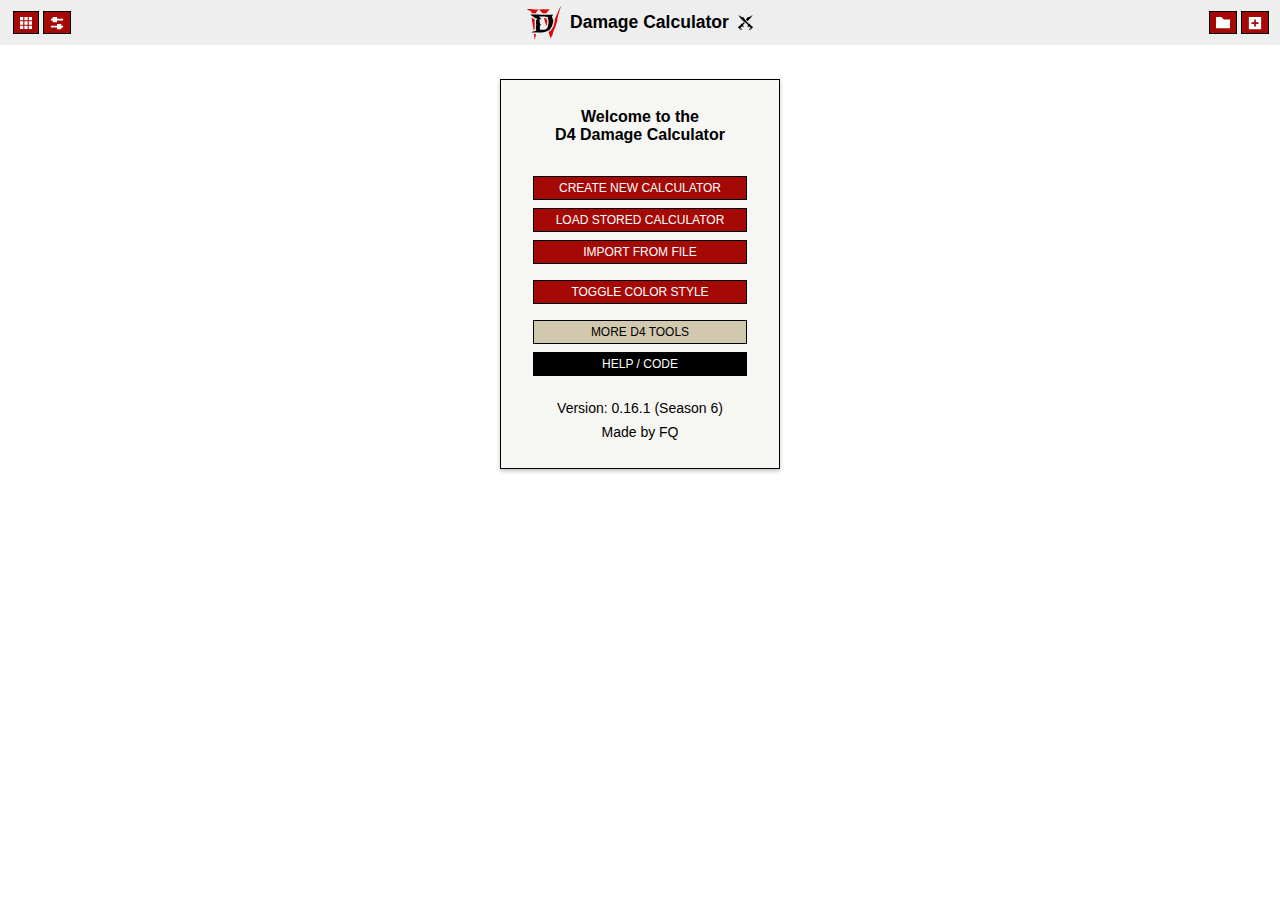
==== commit 0c7d9390: "smaller code tweaks" ====
--- a/damage.html
+++ b/damage.html
@@ -35,7 +35,7 @@
 	
 	<script>
 		var d4cType = "dmgcalc";	//TODO: this is added to the storage key and can in theory be in conflict with calc name
-		var d4cVersion = "0.16.0";
+		var d4cVersion = "0.16.1";
 		var d4season = "6";
 	</script>
 </head>
@@ -50,7 +50,7 @@
 			</button>
 		</div>
 		<div class="header-section" style="flex: 1 0 auto;">
-			<svg id="d4-icon" xmlns="http://www.w3.org/2000/svg" width="36" height="36" fill="none" viewBox="0 1 48 48" part="icon blz-icon"><path fill="#DD0707" fill-rule="evenodd" d="M5.79 8.96c.058 0 .497.203.497.203s.86 1.045.918 1.122a.748.748 0 0 1 .089.242l.165.619c.02.069-.038.183-.038.183s.042.442.065.668h.388c1.593 0 3.742.02 5.77.042.05-.658.095-1.239.104-1.29.019-.122.105-.374.105-.374l.665-1.072.803-.79s.177-.173.204-.216c.102-.166 1.669-1.363 1.669-1.363s-.137-.064-.166-.064l-.94.024s-.566.032-.614.04a3.882 3.882 0 0 1-.482.015A28.983 28.983 0 0 1 14 6.883c-.076-.012-.722.074-.722.074s-2.034-.002-2.265-.022c-.231-.02-.623-.116-.623-.116l-.822-.038-1.892-.096c-.163-.015-.802-.19-.802-.19s-.348-.007-.956-.007c-.714 0-4.663.178-4.663.178L1 6.78l4.408 1.962c.135.076.325.216.383.216Zm6.241 11.401c-.957-.471-2.934-1.82-3.803-2.424a80.492 80.492 0 0 0-.586-.404 81.513 81.513 0 0 0-.071 1.788c.003.26-.006.372.111.44.118.07.168.222.168.222s.015.344.037.482c.02.137-.087.34-.115.4-.028.062.013.169.013.169s.605 2.522.68 2.882c.074.36.46 2.233.473 2.378.013.145.558 4.353.65 4.95.047.314.247 1.64.433 2.888a41.55 41.55 0 0 1 1.642-.45c-.11-.351-.201-.852-.233-1.61-.014-.342.004-1.329.03-2.685a89 89 0 0 0 .018-1.051c0-.447.105-.813.244-1.106a2.51 2.51 0 0 1-.194-.96c0-.868.004-3.76.054-4.5.033-.48.206-.96.45-1.409Zm1.327 19.171a70.313 70.313 0 0 1-2.689.06c.058.614.105 1.095.116 1.17.033.213.252 2.876.245 3.028-.007.153.144.612.144.612s.072.539.143.784c.071.244.106.913.268 1.51.161.596.267.783.267.783s.757-3.884 1.1-5.887c.105-.619.193-1.083.2-1.127.023-.141.093-.256.076-.287-.017-.03.047-.273.048-.296 0-.01.039-.17.082-.35Zm4.88-31.808c.079.119.495.564.491.636.07.09.134.205.134.205l1.016 1.07s1.529 1.363 1.634 1.446c.105.083.14.281.191.382.052.101-.035.146.219.47.024.03.05.078.076.131a621.52 621.52 0 0 1 5.539-.01 3.72 3.72 0 0 1-.014-.479c.011-.444.206-.493.5-.743.293-.25.393-.36.51-.51.116-.15.831-1.228.904-1.324.073-.096.79-.816 1.325-1.262a7.69 7.69 0 0 0 .867-.93c-.51-.038-.88 0-.88 0s-.222-.038-.362-.043c-.14-.006-.803-.076-1.023-.082-.22-.007-1.036.122-1.407.182-.37.061-1.077.099-1.077.099s-.21-.018-.41-.05c-.2-.031-.58-.175-.58-.175-.273-.01-1.462.018-1.702.015-.239-.004-.742-.02-.742-.02s-.214-.004-.294.004c-.08.008-1.507-.027-1.507-.027a2.74 2.74 0 0 1-.543.217c-.137.034-.996-.024-1.002-.026-.005-.002-.293-.025-.319-.047-.009-.007-.016-.01-.027-.009-.2.024-.487-.011-.504-.011l-.742.031c-.27.024-.864.005-.948.005-.057-.007.021.088.057.123.092.167.467.497.62.732Zm5.624 10.423c.029.04.066.083.104.152.092.167.173.445.204.656.017.123.167.17.12.228-.045.058.102.454.102.454l.486 1.665.46 2.097c.04.193.647 1.795.652 1.888.006.093.638 2.295.79 2.375.084.043.364.788.629 1.517.177-.607.282-1.23.37-1.761l.027-.158a4.06 4.06 0 0 0 .04-.527c.018-.508.04-1.172.412-2.048-.042-.757-.01-1.458.006-1.83l.006-.17a7.112 7.112 0 0 0-.188-1.176 8.784 8.784 0 0 1-.107-.473c-.056-.271-.203-.986-.37-1.193l-1.573-1.286.179-.166a33.186 33.186 0 0 0-2.349-.244ZM46.998 2.05c-.026-.163-.095-.03-.095-.03L45.07 5.2c-.069.144-.095.258-.14.256-.029-.002-.026.232-.09.23-.086-.005-.05.054-.089.122-.069.12-1.38 2.689-1.583 3.118-.202.43-1.772 4.006-2.033 4.58a809.55 809.55 0 0 0-1.958 4.42c-.2.461-.804 1.877-1.204 2.793.137.389.266.761.376 1.09.032.097.056.194.072.294l.236.702-.53.677c-.102.225-.3.83-.402 1.264-.025.109-.063.297-.111.535-.182.9-.488 2.407-.848 3.444-.22.635-1.442 3.92-3.825 6.173-.887.838-1.88 1.504-2.856 2.033.288.911.574 1.82.652 2.046.16.474.845 2.642 1.053 3.306.209.664.726 2.387.726 2.387.139.505.178.812.291.812.07 0 .13-.097.13-.097s.157-.24.237-.326c.08-.086.085-.253.102-.31.018-.06.243-.292.243-.292s.448-1.25.483-1.359c.035-.108.17-.213.187-.267.017-.055.113-.113.113-.113s.543-.648.556-.69c.013-.044.278-.393.321-.436.044-.042.117-.12.126-.175.009-.054 0-.112 0-.112s.365-1.549.448-1.933c.082-.384.578-2.407.617-2.605.039-.198.27-.413.274-.483.004-.07.262-1.337.349-1.43.087-.093.06-.167.082-.221.022-.054.9-1.556 1.083-1.746.183-.19.058-.503.058-.503s.123-.254.123-.34c0-.085.043-.143.043-.143l.287-.342c.091-.108.144-.147.17-.22.026-.074.556-1.903.63-2.147.074-.245.125-.305.199-.522.074-.217.622-1.92.748-2.328.126-.407.773-2.6.9-2.97.125-.368.456-1.516.556-1.76a.587.587 0 0 0 0-.497c-.039-.086-.158-.29-.293-.523-.134-.233.11-.53.083-.67a.382.382 0 0 1 .03-.268c.027-.05.018-.163.035-.244.018-.082.14-.39.158-.487.017-.097.331-1.249.331-1.249l.693-2.542.257-.887c.034-.122-.062-.168-.066-.221-.005-.068.017-.176.072-.379.044-.162.39-1.368.458-1.5.07-.132.157-.448.2-.693.044-.245.243-.78.376-1.102.133-.323.162-.489.21-.614.114-.293.133-.4.145-.573.011-.173.07-.51.076-.573.006-.062.153-.42.153-.42.012-.086.116-.37.235-.628.119-.259.295-.727.382-.916.087-.189.191-.456.206-.58.015-.124.174-.46.255-.668.081-.206.234-.616.298-.795.064-.179.2-.4.2-.4a3.05 3.05 0 0 1 .172-.4c.052-.104.017-.413.068-.519.073-.155.118-.281.114-.315-.004-.034.304-.735.277-.898Z" clip-rule="evenodd"></path><path fill="currentColor" fill-rule="evenodd" d="M17.184 16.224c.418.389 1.895 1.836 2.274 2.155.38.319.978 1.037.988 1.447-.409.04-1.646.01-1.936-.07-.289-.08-.398-.08-.379.16.06.748.3 4.898.33 5.227.03.33.11.54.26.709.149.17 1.096 1.147 1.256 1.416-.23.26-.988.998-1.117 1.137-.13.14-.31.24-.32.739-.01.499-.03 2.464.01 2.843.04.38.13 1.816-.05 2.136.819 0 3.789-.029 5.102-.089 1.49-.067 3.077-.692 4.097-1.727 1.357-1.377 1.66-3.466 1.876-4.75.15-.887-.09-1.416.509-2.534-.1-.957-.03-1.955-.02-2.284.01-.33-.11-1.178-.25-1.696-.14-.52-.289-1.946-1.057-2.574.3-.28.499-.56.678-.729.18-.17.372-.412-.08-.559-1.137-.369-4.11-.798-6.066-.858-1.63-.05-5.118-.209-6.105-.1Zm1.456-2.345c1.699 0 7.448-.078 12.122 0 2.079.035 3.985.14 5.158.23.445.034.42.15.27.359-.15.21-.789.698-1.227 1.127-.44.429-.27 1.068-.1 1.676.167.6 1.221 3.423 1.786 5.108.007.023-.008.058 0 .08-.22.28-.549 1.367-.669 1.876-.12.509-.489 2.594-.908 3.801-.419 1.208-1.546 3.742-3.362 5.458-1.816 1.716-4.4 2.803-6.565 3.312-2.165.509-7.183.738-9.468.768-.27.004-.34-.03-.429-.12-.09-.09-.23-.339-.449-.329-.22.01-.34.15-.529.44-.429.08-2.294.12-3.093.13-.798.01-3.152 0-3.92-.1.229-.21.498-.47 1.286-1.048.789-.58 3.712-1.267 4.58-1.477.555-.134.519-.479.569-.788.05-.31-.09-.808-.24-1.058-.15-.249-.21-.848-.23-1.327-.02-.479.05-3.242.05-3.661 0-.42.26-.579.46-.818.2-.24.08-.559-.14-.699-.132-.083-.27-.309-.27-.549 0-.239 0-3.641.05-4.38.05-.738 1.118-1.925 1.866-2.553-.21-.14-.668-.26-1.038-.27-.369-.01-.788-.09-1.277-.27-.489-.179-2.594-1.586-3.671-2.334-1.078-.748-2.734-1.856-2.953-2.025-.22-.17-.5-.48-.52-.619 1.607-.09 10.407.06 12.861.06Z" clip-rule="evenodd"></path></svg>
+			<svg id="d4-icon" xmlns="http://www.w3.org/2000/svg" width="36" height="36" fill="none" viewBox="0 1 48 48"><path fill="#DD0707" fill-rule="evenodd" d="M5.79 8.96c.058 0 .497.203.497.203s.86 1.045.918 1.122a.748.748 0 0 1 .089.242l.165.619c.02.069-.038.183-.038.183s.042.442.065.668h.388c1.593 0 3.742.02 5.77.042.05-.658.095-1.239.104-1.29.019-.122.105-.374.105-.374l.665-1.072.803-.79s.177-.173.204-.216c.102-.166 1.669-1.363 1.669-1.363s-.137-.064-.166-.064l-.94.024s-.566.032-.614.04a3.882 3.882 0 0 1-.482.015A28.983 28.983 0 0 1 14 6.883c-.076-.012-.722.074-.722.074s-2.034-.002-2.265-.022c-.231-.02-.623-.116-.623-.116l-.822-.038-1.892-.096c-.163-.015-.802-.19-.802-.19s-.348-.007-.956-.007c-.714 0-4.663.178-4.663.178L1 6.78l4.408 1.962c.135.076.325.216.383.216Zm6.241 11.401c-.957-.471-2.934-1.82-3.803-2.424a80.492 80.492 0 0 0-.586-.404 81.513 81.513 0 0 0-.071 1.788c.003.26-.006.372.111.44.118.07.168.222.168.222s.015.344.037.482c.02.137-.087.34-.115.4-.028.062.013.169.013.169s.605 2.522.68 2.882c.074.36.46 2.233.473 2.378.013.145.558 4.353.65 4.95.047.314.247 1.64.433 2.888a41.55 41.55 0 0 1 1.642-.45c-.11-.351-.201-.852-.233-1.61-.014-.342.004-1.329.03-2.685a89 89 0 0 0 .018-1.051c0-.447.105-.813.244-1.106a2.51 2.51 0 0 1-.194-.96c0-.868.004-3.76.054-4.5.033-.48.206-.96.45-1.409Zm1.327 19.171a70.313 70.313 0 0 1-2.689.06c.058.614.105 1.095.116 1.17.033.213.252 2.876.245 3.028-.007.153.144.612.144.612s.072.539.143.784c.071.244.106.913.268 1.51.161.596.267.783.267.783s.757-3.884 1.1-5.887c.105-.619.193-1.083.2-1.127.023-.141.093-.256.076-.287-.017-.03.047-.273.048-.296 0-.01.039-.17.082-.35Zm4.88-31.808c.079.119.495.564.491.636.07.09.134.205.134.205l1.016 1.07s1.529 1.363 1.634 1.446c.105.083.14.281.191.382.052.101-.035.146.219.47.024.03.05.078.076.131a621.52 621.52 0 0 1 5.539-.01 3.72 3.72 0 0 1-.014-.479c.011-.444.206-.493.5-.743.293-.25.393-.36.51-.51.116-.15.831-1.228.904-1.324.073-.096.79-.816 1.325-1.262a7.69 7.69 0 0 0 .867-.93c-.51-.038-.88 0-.88 0s-.222-.038-.362-.043c-.14-.006-.803-.076-1.023-.082-.22-.007-1.036.122-1.407.182-.37.061-1.077.099-1.077.099s-.21-.018-.41-.05c-.2-.031-.58-.175-.58-.175-.273-.01-1.462.018-1.702.015-.239-.004-.742-.02-.742-.02s-.214-.004-.294.004c-.08.008-1.507-.027-1.507-.027a2.74 2.74 0 0 1-.543.217c-.137.034-.996-.024-1.002-.026-.005-.002-.293-.025-.319-.047-.009-.007-.016-.01-.027-.009-.2.024-.487-.011-.504-.011l-.742.031c-.27.024-.864.005-.948.005-.057-.007.021.088.057.123.092.167.467.497.62.732Zm5.624 10.423c.029.04.066.083.104.152.092.167.173.445.204.656.017.123.167.17.12.228-.045.058.102.454.102.454l.486 1.665.46 2.097c.04.193.647 1.795.652 1.888.006.093.638 2.295.79 2.375.084.043.364.788.629 1.517.177-.607.282-1.23.37-1.761l.027-.158a4.06 4.06 0 0 0 .04-.527c.018-.508.04-1.172.412-2.048-.042-.757-.01-1.458.006-1.83l.006-.17a7.112 7.112 0 0 0-.188-1.176 8.784 8.784 0 0 1-.107-.473c-.056-.271-.203-.986-.37-1.193l-1.573-1.286.179-.166a33.186 33.186 0 0 0-2.349-.244ZM46.998 2.05c-.026-.163-.095-.03-.095-.03L45.07 5.2c-.069.144-.095.258-.14.256-.029-.002-.026.232-.09.23-.086-.005-.05.054-.089.122-.069.12-1.38 2.689-1.583 3.118-.202.43-1.772 4.006-2.033 4.58a809.55 809.55 0 0 0-1.958 4.42c-.2.461-.804 1.877-1.204 2.793.137.389.266.761.376 1.09.032.097.056.194.072.294l.236.702-.53.677c-.102.225-.3.83-.402 1.264-.025.109-.063.297-.111.535-.182.9-.488 2.407-.848 3.444-.22.635-1.442 3.92-3.825 6.173-.887.838-1.88 1.504-2.856 2.033.288.911.574 1.82.652 2.046.16.474.845 2.642 1.053 3.306.209.664.726 2.387.726 2.387.139.505.178.812.291.812.07 0 .13-.097.13-.097s.157-.24.237-.326c.08-.086.085-.253.102-.31.018-.06.243-.292.243-.292s.448-1.25.483-1.359c.035-.108.17-.213.187-.267.017-.055.113-.113.113-.113s.543-.648.556-.69c.013-.044.278-.393.321-.436.044-.042.117-.12.126-.175.009-.054 0-.112 0-.112s.365-1.549.448-1.933c.082-.384.578-2.407.617-2.605.039-.198.27-.413.274-.483.004-.07.262-1.337.349-1.43.087-.093.06-.167.082-.221.022-.054.9-1.556 1.083-1.746.183-.19.058-.503.058-.503s.123-.254.123-.34c0-.085.043-.143.043-.143l.287-.342c.091-.108.144-.147.17-.22.026-.074.556-1.903.63-2.147.074-.245.125-.305.199-.522.074-.217.622-1.92.748-2.328.126-.407.773-2.6.9-2.97.125-.368.456-1.516.556-1.76a.587.587 0 0 0 0-.497c-.039-.086-.158-.29-.293-.523-.134-.233.11-.53.083-.67a.382.382 0 0 1 .03-.268c.027-.05.018-.163.035-.244.018-.082.14-.39.158-.487.017-.097.331-1.249.331-1.249l.693-2.542.257-.887c.034-.122-.062-.168-.066-.221-.005-.068.017-.176.072-.379.044-.162.39-1.368.458-1.5.07-.132.157-.448.2-.693.044-.245.243-.78.376-1.102.133-.323.162-.489.21-.614.114-.293.133-.4.145-.573.011-.173.07-.51.076-.573.006-.062.153-.42.153-.42.012-.086.116-.37.235-.628.119-.259.295-.727.382-.916.087-.189.191-.456.206-.58.015-.124.174-.46.255-.668.081-.206.234-.616.298-.795.064-.179.2-.4.2-.4a3.05 3.05 0 0 1 .172-.4c.052-.104.017-.413.068-.519.073-.155.118-.281.114-.315-.004-.034.304-.735.277-.898Z" clip-rule="evenodd"></path><path fill="currentColor" fill-rule="evenodd" d="M17.184 16.224c.418.389 1.895 1.836 2.274 2.155.38.319.978 1.037.988 1.447-.409.04-1.646.01-1.936-.07-.289-.08-.398-.08-.379.16.06.748.3 4.898.33 5.227.03.33.11.54.26.709.149.17 1.096 1.147 1.256 1.416-.23.26-.988.998-1.117 1.137-.13.14-.31.24-.32.739-.01.499-.03 2.464.01 2.843.04.38.13 1.816-.05 2.136.819 0 3.789-.029 5.102-.089 1.49-.067 3.077-.692 4.097-1.727 1.357-1.377 1.66-3.466 1.876-4.75.15-.887-.09-1.416.509-2.534-.1-.957-.03-1.955-.02-2.284.01-.33-.11-1.178-.25-1.696-.14-.52-.289-1.946-1.057-2.574.3-.28.499-.56.678-.729.18-.17.372-.412-.08-.559-1.137-.369-4.11-.798-6.066-.858-1.63-.05-5.118-.209-6.105-.1Zm1.456-2.345c1.699 0 7.448-.078 12.122 0 2.079.035 3.985.14 5.158.23.445.034.42.15.27.359-.15.21-.789.698-1.227 1.127-.44.429-.27 1.068-.1 1.676.167.6 1.221 3.423 1.786 5.108.007.023-.008.058 0 .08-.22.28-.549 1.367-.669 1.876-.12.509-.489 2.594-.908 3.801-.419 1.208-1.546 3.742-3.362 5.458-1.816 1.716-4.4 2.803-6.565 3.312-2.165.509-7.183.738-9.468.768-.27.004-.34-.03-.429-.12-.09-.09-.23-.339-.449-.329-.22.01-.34.15-.529.44-.429.08-2.294.12-3.093.13-.798.01-3.152 0-3.92-.1.229-.21.498-.47 1.286-1.048.789-.58 3.712-1.267 4.58-1.477.555-.134.519-.479.569-.788.05-.31-.09-.808-.24-1.058-.15-.249-.21-.848-.23-1.327-.02-.479.05-3.242.05-3.661 0-.42.26-.579.46-.818.2-.24.08-.559-.14-.699-.132-.083-.27-.309-.27-.549 0-.239 0-3.641.05-4.38.05-.738 1.118-1.925 1.866-2.553-.21-.14-.668-.26-1.038-.27-.369-.01-.788-.09-1.277-.27-.489-.179-2.594-1.586-3.671-2.334-1.078-.748-2.734-1.856-2.953-2.025-.22-.17-.5-.48-.52-.619 1.607-.09 10.407.06 12.861.06Z" clip-rule="evenodd"></path></svg>
 			<h3 id="main-headline" class="text-shadow-1">Damage Calculator</h3>
 			<!--<span style="font-size: 18px;">⚔</span>-->
 			<svg viewBox="0 0 128 128" style="width: 17px; fill: currentColor;"><use xlink:href="#svg-swords"></use></svg>
@@ -145,8 +145,8 @@
 						</div>
 					</div>
 					<div class="section">
-						<div class="group calc-item" title="Damage of your weapon used to cast the skill, taken from character stats menu OR the value of your primary damage effect like Dust Devils, Ice Spikes, Splintering Energy, etc. For skills with 1h double-swing attacks please divide the number by 2 if the skill mentions separate single-handed attacks.">
-							<label class="emphasize has-info">Primary weapon damage:</label>
+						<div class="group calc-item" title="Damage of your weapon used to cast the skill, taken from character stats menu, OR the value of your primary damage effect like Dust Devils, Ice Spikes, Splintering Energy, etc. For skills with 1h double-swing attacks please divide the number by 2 if the skill mentions separate single-handed attacks.">
+							<label class="emphasize has-info">Primary (weapon) damage:</label>
 							<input name="base-damage" class="highlight border-col-base" type="number" value="596" data-refresh-calc="true">
 						</div>
 						<div class="group calc-item" title="Attack speed found in your character stats menu (includes weapon speed and boni). Will be used for DPS calculation.">
--- a/common.css
+++ b/common.css
@@ -610,15 +610,20 @@
 	position: relative;
 	display: flex;
 }
-.pop-up-message-box .pop-up-content {
-	width: 100%;
-	overflow-y: auto;
-}
 html.dark .pop-up-message-box {
 	border: 1px solid #424242;
 	background: rgba(10, 10, 10, 0.8) linear-gradient(180deg, rgba(255, 255, 255, 0.02) 0%, rgba(255, 255, 255, 0.01) 100%);
 	color: #D2C8AE;
 	box-shadow: 0 0 4px rgba(0, 0, 0, 0.66), inset 0 0 10px rgba(255, 255, 255, 0.1);
+}
+.pop-up-message-box .pop-up-content {
+	width: 100%;
+	overflow-y: auto;
+}
+.pop-up-message-box .pop-up-buttons {
+	width: 100%;
+	margin: 8px 0px;
+	display: flex;
 }
 .pop-up-message-box-close,
 .section-vis-button {
